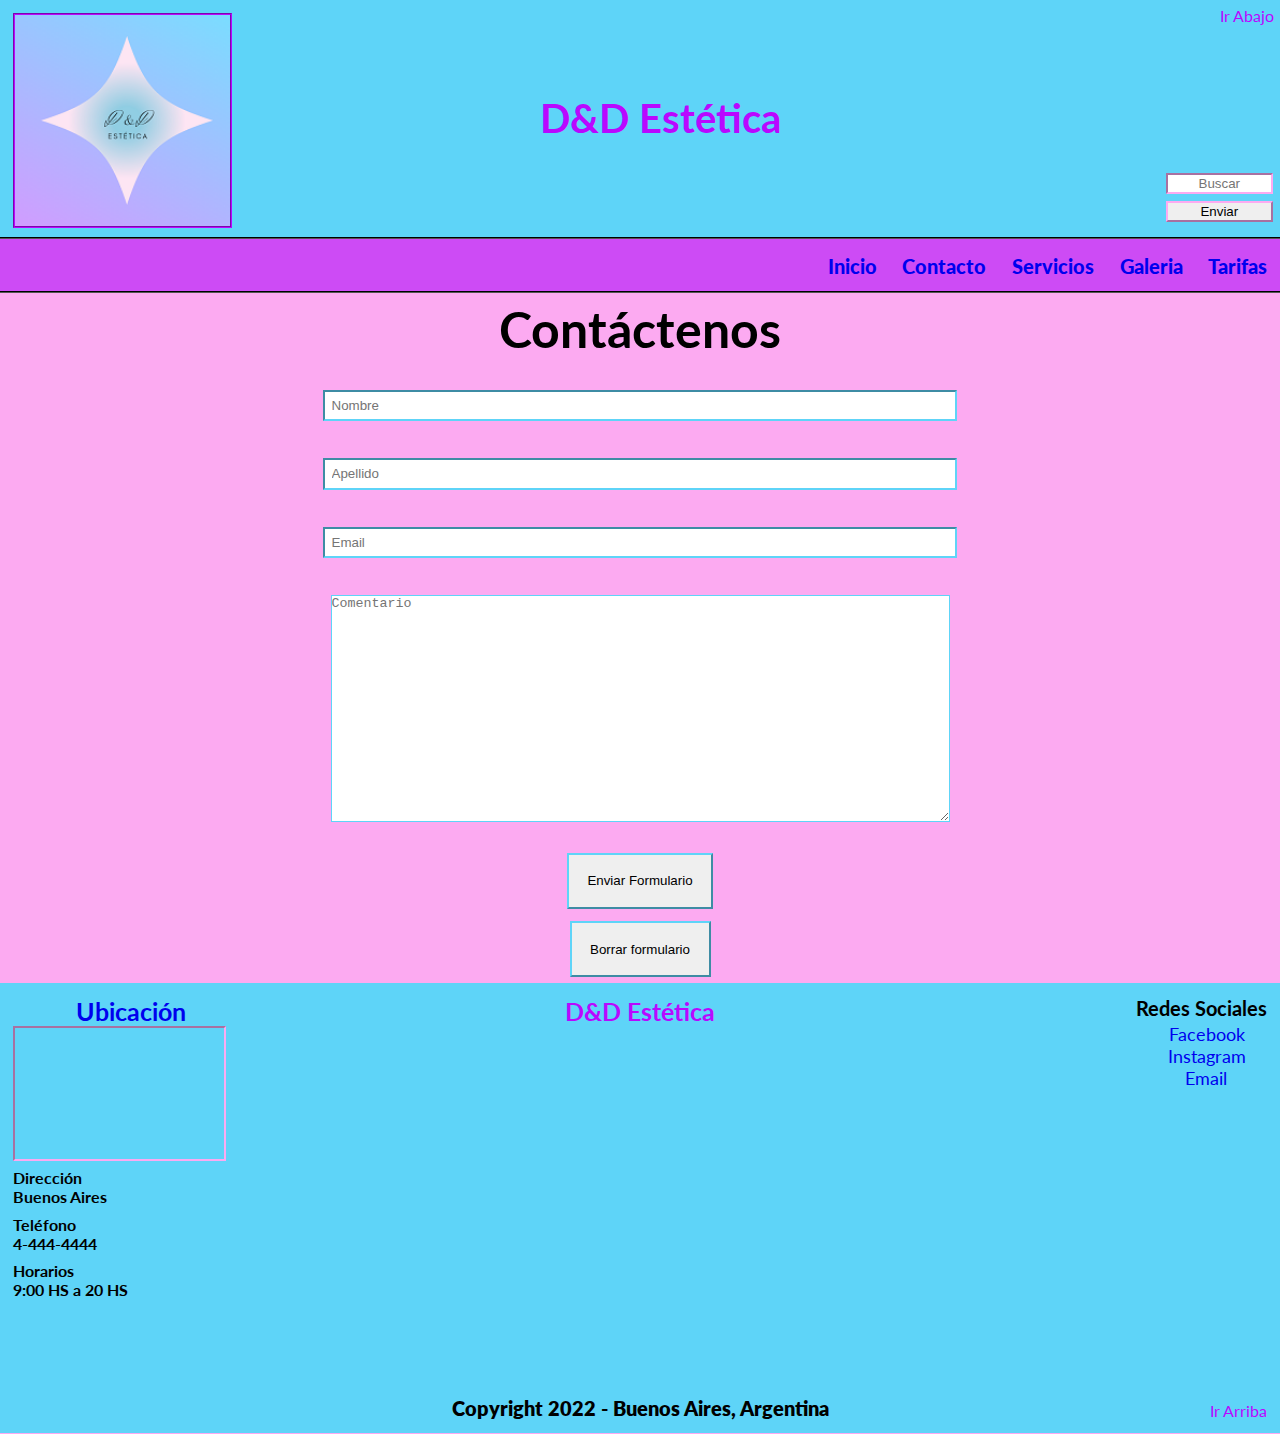
==== pages/contacto.html @ 79e13e8e "version 4.0 animaciones" ====
<!DOCTYPE html>
<html lang="es">

<head>
    <!-- Parte no visible de la página -->
    <meta charset="UTF-8">
    <meta http-equiv="X-UA-Compatible" content="IE=edge">
    <meta name="viewport" content="width=device-width, initial-scale=1.0">
    <title>D&D Estetica</title>
    <link rel="shorcut icon" href="../assets/image/favicon.ico">
    <!-- Estilo CSS Externo -->
    <link rel="stylesheet" href="../style.css">
    <!-- Google Fonts -->
    <link rel="preconnect" href="https://fonts.googleapis.com">
<link rel="preconnect" href="https://fonts.gstatic.com" crossorigin>
<link href="https://fonts.googleapis.com/css2?family=Lato:ital,wght@1,300&display=swap" rel="stylesheet">
</head>

<body id="gridAreas">
    <!-- Inicio Cuerpo visible de la Página-->
    <header id="arriba">
        <!-- Logo con link de inicio -->
        <a href="../index.html" class="logo animacionLogo"><img src="../assets/image/logo.png" class="logoImagen" width="100%" height="100%" alt="Logo"></a>
        <section class="sectionHeaderUno">
            <h1 class="animacionTitulo">D&D Estética</h1>
        </section>
        <section class="sectionHeaderDos responsiveMobile">
            <a href="#abajo" class="irAbajo responsiveTablet">Ir Abajo</a>
            <section class="sectionHeaderTres">
                <!-- Buscador en la página -->
                <input type="Buscar" class="buscador textoCentrado" placeholder="Buscar">
                <input type="submit" class="buscador" value="Enviar">
            </section>
        </section>
    </header>
    <!-- Menu -->
    <nav>
        <section>
            <span><a href="../index.html">Inicio</a></span>
            <span><a href="contacto.html">Contacto</a></span>
            <span><a href="servicios.html">Servicios</a></span>
            <span><a href="galeria.html">Galeria</a></span>
            <span><a href="tarifas.html">Tarifas</a></span>
        </section>
    </nav>
    <!-- Contenido Principal -->
    <main class="mainContacto">
        <section class="sectionFormularioDos">
            <h2 class="textoCentrado textoGrande">Contáctenos</h2>
        </section>
        <section class="sectionFormularioUno">
            <!-- Formulario de contacto -->
            <form class="sectionFormularioUno" action="">
            <input type="Nombre" class="alineacionFormulario" placeholder="Nombre">
            <input type="Apellido" class="alineacionFormulario" placeholder ="Apellido">
            <input type="email" class="alineacionFormulario" placeholder="Email">
            <textarea name="Comentario" class="alineacionFormulario" placeholder="Comentario" id="" cols="75" rows="15"></textarea>
            <!-- Botones de envio y reseteo de formulario -->
            <input type="submit" class="alineacionEnviar" value="Enviar Formulario">
            <input type="reset" class="alineacionBorrar" value="Borrar formulario">
            </form>
        </section>
    </main>
    <!-- Pie de Página -->
    <footer id="abajo">
        <!-- Ubicación -->    
        <section class="sectionFooterUno">
            <h2><a href="https://www.google.com/maps/embed?pb=!1m18!1m12!1m3!1d105073.26483387461!2d-58.503338712402304!3d-34.615803735965876!2m3!1f0!2f0!3f0!3m2!1i1024!2i768!4f13.1!3m3!1m2!1s0x95bcca3b4ef90cbd%3A0xa0b3812e88e88e87!2sBuenos%20Aires%2C%20CABA!5e0!3m2!1ses!2sar!4v1641594320266!5m2!1ses!2sar" class="tituloUbicacion">Ubicación</a></h2>
            <iframe src="https://www.google.com/maps/embed?pb=!1m18!1m12!1m3!1d105073.4436692528!2d-58.503337938334994!3d-34.615662459017386!2m3!1f0!2f0!3f0!3m2!1i1024!2i768!4f13.1!3m3!1m2!1s0x95bcca3b4ef90cbd%3A0xa0b3812e88e88e87!2sBuenos%20Aires%2C%20CABA!5e0!3m2!1ses!2sar!4v1643029142084!5m2!1ses!2sar" width="50%" height="30%" style="border: 1; border-color: rgb(252, 170, 241);" allowfullscreen="" loading="lazy"></iframe>
                <ul>
                    <li class="alineacionDatos">Dirección
                        <ul><li>Buenos Aires</li></ul>
                    </li>
                    <li class="alineacionDatos">Teléfono
                        <ul><li>4-444-4444</li></ul>
                    </li>
                    <li class="alineacionDatos">Horarios
                        <ul><li>9:00 HS a 20 HS</li></ul>
                    </li>
                </ul>
        </section>    
        <section class="sectionFooterDos">
            <h2>D&D Estética</h2>
            <p>Copyright 2022 - Buenos Aires, Argentina</p>
        </section>
        <section class="sectionFooterTres">
            <!-- Redes Sociales -->
            <section>
                <h5 class="alineacionRedes">Redes Sociales</h5>
                <li class="alineacionFacebook"><a href="https://es-la.facebook.com/" target="blank">Facebook</a></li>
                <li class="alineacionInstagram"><a href="https://www.instagram.com/?hl=es-la" target="blank">Instagram</a></li>
                <li class="alineacionEmail"><a href="https://www.google.com/intl/es-419/gmail/about/" target="blank">Email</a></li>
            </section>
            <section>
                <a href="#arriba" class="irArriba responsiveMobile responsiveTablet">Ir Arriba</a>
            </section>
        </section>    
    </footer>
    <!-- Fin pie de página -->
<!-- Fin Cuerpo visible de la página -->
</body>

</html>
---- style.css ----
/* comentarios */
/* Las tipografias van al princio del archivo style.css */
/* Reset */
*{
    margin: 0;
    padding: 0;
    list-style: none;
    text-decoration: none;
}

/* Grid Areas */
#gridAreas{
    display: grid;
    grid-template-areas:
    /* Fila 1 */    
    "encabezado"
    /* Fila 2 */
    "menu"
    /* Fila 3 */
    "principal"
    /* Fila 4 */
    "pie";
    grid-template-columns: 100%;
}
/* Nombre Areas */
header{
    grid-area: encabezado;
}
nav{
    grid-area: menu;
    text-align: end;
}
main{
    grid-area: principal;
}
footer{
    grid-area: pie;
}

/* Box Model */
/* Estilos al Body */
body{ 
    font-family: 'Lato', sans-serif;
    /* Light 300 italic */
    background-color: rgb(252, 170, 241);
}
/* Estilos al Header */
header{
    display: flex;
    justify-content: space-between;
    background-color: rgb(94, 212, 248);
}
.sectionHeaderUno{
    text-align: center;
    align-self: center;
}
.sectionHeaderDos{
    display: flex;
    flex-direction: column;
    justify-content: space-between;
    text-align: end;
    padding-top: 0.5%;
    padding-right: 0.5%;
}
.sectionHeaderTres{
    display: flex;
    flex-direction: column;
    align-self: flex-end;
    width: 60%;
    padding-bottom: 5%;
}
h1{
    color: rgb(185, 8, 255);
    font-size: 40px;
}
/* Estilos al Nav */
nav{
    background-color: rgb(205, 75, 245);
    border-top:groove 2px black;
    border-bottom:groove 2px black;
}
nav section{
    display: flex;
    justify-content: flex-end;
    align-self: center;
    margin-top: 0.2%;
}
span{
    padding: 1%;
    font-size: 20px;
}
span a{
    font-weight: 900;
}
/* Estilos al Main */
.mainIndex{
    display: flex;
    justify-content: space-between;
}
.sectionMainUno{
    display: flex;
    flex-direction: column;
    align-items: flex-start;
    justify-content: space-between;
    margin-top: 1%;
    margin-left: 1%;
}
.suscribirse{
    display: flex;
    flex-direction: column;
    width: 50%;
    align-items: center;
    margin-left: 20%;
    padding: 1%;
}
section input{
    padding: 1%;
    margin: 1%;
}
.sectionMainDos{
    display: flex;
    justify-content: center;
    margin-top: 2%;
    margin-bottom: 10%;
    height: 70%;
}
.sectionMainTres{
    display: flex;
    flex-direction: column;
    align-items: flex-end;
    margin-right: 1%;
    margin-top: 1%;
}
/* Estilos al Footer */
footer{
    display: flex;
    justify-content: space-between;
    background-color:rgb(94, 212, 248);
    height: 50vh;
}
footer h2{
    font-size: 25px;
    color: rgb(185, 8, 255);
}
footer p{
    font-size: 20px;
    font-weight: 800;
}
.sectionFooterUno{
    margin-top: 1%;
    margin-left: 1%;
    width: 33%;
}
.sectionFooterDos{
    display: flex;
    flex-direction: column;
    justify-content: space-between;
    align-items: center;
    width: 33%;
    margin-top: 1%;
    margin-bottom: 1%;
}
.sectionFooterTres{
    display: flex;
    flex-direction: column;
    justify-content: space-between;
    align-items: flex-end;
    width: 33%;
    margin-right: 1%;
    margin-top: 1%;
    margin-bottom: 1%;
}
.tituloUbicacion{
    text-align: center;
    margin-left: 15%;
}
.alineacionDatos{
    font-weight: 700;
    padding-top: 1%;
    padding-bottom: 1%;
}
/* Clases */
/* Clases Generales */
/* Texto Centrado */
.textoCentrado{
    text-align: center;
}
/* Texto Justificado */
.textoJustificado{
    text-align: justify;
}
/* Texto Derecha */
.textoDerecha{
    text-align: end;
}
/* Texto Izquierda */
.textoIzquierda{
    text-align: start;
}
/* Clases Index.html */
/* Logo */
.logo{
    padding-top: 1%;
    padding-left: 1%;
    padding-bottom: 1%;
}
.logoImagen{
    border: groove 2px rgb(185, 8, 255);
}
/* Alineacion Ir Abajo */
.irAbajo{
    color: rgb(185, 8, 255)
}
/* Borde Imagenes */
.bordeImagen{
    border: solid 2px rgb(94, 212, 248);
}
/* Alineacion Buscador */
.buscador{
    margin-top: 1%;
    margin-bottom: 5%;
    border-color: rgb(252, 170, 241);
}
/* Alineacion Imagen Izquierda */
.alineacionImagenIzquierda{
    margin-top: 10%;
    margin-left: 5%;
    border: solid 2px rgb(94, 212, 248);
}
/* Alineacion Parrafo Izquierdo */
.alineacionParrafoIzquierdo{
    margin-left: 5%;
    font-size: 18px;
    font-weight: 600;
}
/* Alineacion Imagen Princiapal */
.alineacionImagenPrincipal{
    margin-top: 10%;
    margin-bottom: 10%;
    border: solid 4px rgb(94, 212, 248);
}
/* Alineacion Imagen Derecha */
.alineacionImagenDerecha{
    margin-top: 10%;
    margin-right: 5%;
    border: solid 2px rgb(94, 212, 248);
}
/* Alineacion Parafo Derecho */
.alineacionParrafoDerecho{
    margin-right: 1%;
    font-size: 18px;
    font-weight: 600;
}
/* Alineacion Suscripcion */
.tituloSuscribirse{
    margin-top: 60%;
    margin-left: 4%;
}
.alineacionSuscripcion{
    display: block;
    text-align: center;
    margin-left: 20%;
    margin-top: 1%;
    border-color: rgb(94, 212, 248);
}
/* Alineacion Botones Suscripcion */
.alineacionBotonSuscripcion{
    border-color: rgb(94, 212, 248);
    margin-top: 1%;
    padding: 0.5%
}
.alineacionBotonBorrar{
    border-color: rgb(94, 212, 248);
    margin-left: 5%;
    margin-top: 2%;
    padding: 0.5%;
}
/* Mapa y Titulo */
.ubicacionTitulo{
    margin-left: 3%;
}
.mapa{
    margin-left: 3%;
    margin-top: 3%;
    border-color: rgb(252, 170, 241);
}
/* Alineacion Redes Sociales */
.alineacionRedes{
    margin-bottom: 1%;
    padding-bottom: 1%;
    font-size: 20px;
}
/* Alineacion Facebook */
.alineacionFacebook{
    margin-left: 25%;
    font-size: 18px;
}
/* Alineacion Instagram */
.alineacionInstagram{
    margin-left: 24%;
    font-size: 18px;
}
/* Alineacion Email */
.alineacionEmail{
    margin-left: 37%;
    font-size: 18px;
}
/* Alineacion Ir Arriba */
.irArriba{
    color: rgb(185, 8, 255);
}
/* Clases Contacto.html */
/* Tamaño Título */
.textoGrande{
    font-size: 50px;
    margin-top: 0.5%;
}
/* Alineacion Formulario */
.sectionFormularioUno{
    display: flex;
    flex-direction: column;
    align-items: center;
}
.sectionFormularioDos{
    width: 100%;
}
/* Alineacion Comentario */
.alineacionFormulario{
    margin-top: 5%;
    border-color: rgb(94, 212, 248);
    width: 100%;

}
/* Alineacion botones formulario */
.alineacionEnviar{
    border-color: rgb(94, 212, 248);
    padding: 3%;
    margin-top: 5%;
}
.alineacionBorrar{
    border-color: rgb(94, 212, 248);
    padding: 3%;
}
/* Clases Tarifas.html */
/* Titulo */
.titulo{
    margin-top: 1%;
    font-size: 35px;
}
/* Section Tarifas */
.sectionTarifas{
    display: flex;
    flex-direction: column;
    align-items: center;
}
/* Alineacion Servicios */
.servicios{
    margin-top: 1%;
    margin-bottom: 1%;
    font-size: 20px;
    font-weight: 700;
}
/* Alineacion Tarifa */
.tarifa{
    margin-top: 1%;
    margin-bottom: 1%;
    font-size: 20px;
    font-weight: 700;
}
/* Clases Galeria.html */
/* Main Galeria */
.mainGaleria{
    display: flex;
    flex-direction: column;
    flex-wrap: wrap;
}
/* Sections Galeria */
.sectionGaleriaUno{
    display: flex;
    align-items: center;
    justify-content: center;
}
.sectionGaleriaDos{
    display: flex;
    justify-content: center;
}
.sectionGaleriaTres{
    display: flex;
    justify-content: center;
}
.sectionGaleriaCuatro{
    display: flex;
    justify-content: center;
}
.sectionGaleriaCinco{
    display: flex;
    align-items: center;
    justify-content: center;
}
.sectionGaleriaSeis{
    display: flex;
    justify-content: center;
}
/* Titulo */
.titulo{
    font-size: 50px;
}
/* Borde Imagenes */
.borde{
    border: solid 3px rgb(94, 212, 248);
    margin-left: 3%;
    margin-top: 1%;
    margin-bottom: 0.5%;
}
/* Parrafo Imagenes */
.parrafo{
    font-size: 30px;
    font-weight: 600;
}
/* Clases Servicios.html */
/* Titulo Servicios */
.tituloservicio{
    text-align: center;
    font-size: 40px;
    font-weight: 800;
    margin-top: 1%;
}
/* Servicio */
.sectionServicios{
    display: flex;
    justify-content: center;
}
.servicio{
    margin-left: 0.5%;
    margin-top: 1%;
    font-size: 30px;
}
/* Descripcion */
.descripcion{
    margin-left: 1%;
    margin-right: 1%;
    margin-top: 0.2%;
    font-size: 20px;
}
/* Imagen con resultado final */
.articleServicios{
    display: flex;
    flex-direction: column;
    align-items: center;
}
.imagen{
    margin-top: 0.2%;
    margin-bottom: 1%;
    border: solid 3px rgb(94, 212, 248);
}




/* Media Queries */
/* Desktop */
@media (min-width: 1024px) {
    /* Box Model */
/* Estilos al Header */
    header{
        display: flex;
        justify-content: space-between;
        background-color: rgb(94, 212, 248);
    }
    .sectionHeaderUno{
        text-align: center;
        align-self: center;
    }
    .sectionHeaderDos{
        display: flex;
        flex-direction: column;
        justify-content: space-between;
        text-align: end;
        padding-top: 0.5%;
        padding-right: 0.5%;
    }
    .sectionHeaderTres{
        display: flex;
        flex-direction: column;
        align-self: flex-end;
        width: 60%;
        padding-bottom: 5%;
    }
    h1{
        color: rgb(185, 8, 255);
        font-size: 40px;
    }
    /* Estilos al Nav */
    nav{
        background-color: rgb(205, 75, 245);
        border-top:groove 2px black;
        border-bottom:groove 2px black;
    }
    nav section{
        display: flex;
        justify-content: flex-end;
        align-self: center;
        margin-top: 0.2%;
    }
    span{
        padding: 1%;
        font-size: 20px;
    }
    span a{
        font-weight: 900;
    }
    /* Estilos al Main */
    .mainIndex{
        display: flex;
        justify-content: space-between;
    }
    .sectionMainUno{
        display: flex;
        flex-direction: column;
        align-items: flex-start;
        justify-content: space-between;
        margin-top: 1%;
        margin-left: 1%;
    }
    .suscribirse{
        display: flex;
        flex-direction: column;
        width: 50%;
        align-items: center;
        margin-left: 20%;
        padding: 1%;
    }
    section input{
        padding: 1%;
        margin: 1%;
    }
    .sectionMainDos{
        display: flex;
        justify-content: center;
        margin-top: 2%;
        margin-bottom: 10%;
        height: 70%;
    }
    .sectionMainTres{
        display: flex;
        flex-direction: column;
        align-items: flex-end;
        margin-right: 1%;
        margin-top: 1%;
    }
    /* Estilos al Footer */
    footer{
        display: flex;
        justify-content: space-between;
        background-color:rgb(94, 212, 248);
        height: 50vh;
    }
    footer h2{
        font-size: 25px;
        color: rgb(185, 8, 255);
    }
    footer p{
        font-size: 20px;
        font-weight: 800;
    }
    .sectionFooterUno{
        margin-top: 1%;
        margin-left: 1%;
        width: 33%;
    }
    .sectionFooterDos{
        display: flex;
        flex-direction: column;
        justify-content: space-between;
        align-items: center;
        width: 33%;
        margin-top: 1%;
        margin-bottom: 1%;
    }
    .sectionFooterTres{
        display: flex;
        flex-direction: column;
        justify-content: space-between;
        align-items: flex-end;
        width: 33%;
        margin-right: 1%;
        margin-top: 1%;
        margin-bottom: 1%;
    }
    .tituloUbicacion{
        text-align: center;
        margin-left: 15%;
    }
    .alineacionDatos{
        font-weight: 700;
        padding-top: 1%;
        padding-bottom: 1%;
    }
    /* Clases */
    /* Clases Generales */
    /* Texto Centrado */
    .textoCentrado{
        text-align: center;
    }
    /* Texto Justificado */
    .textoJustificado{
        text-align: justify;
    }
    /* Texto Derecha */
    .textoDerecha{
        text-align: end;
    }
    /* Texto Izquierda */
    .textoIzquierda{
        text-align: start;
    }
    /* Clases Index.html */
    /* Logo */
    .logo{
        padding-top: 1%;
        padding-left: 1%;
        padding-bottom: 1%;
    }
    .logoImagen{
        border: groove 2px rgb(185, 8, 255);
    }
    /* Alineacion Ir Abajo */
    .irAbajo{
        color: rgb(185, 8, 255)
    }
    /* Borde Imagenes */
    .bordeImagen{
        border: solid 2px rgb(94, 212, 248);
    }
    /* Alineacion Buscador */
    .buscador{
        margin-top: 1%;
        margin-bottom: 5%;
        border-color: rgb(252, 170, 241);
    }   
    /* Alineacion Imagen Izquierda */
    .alineacionImagenIzquierda{
        margin-top: 10%;
        margin-left: 5%;
        border: solid 2px rgb(94, 212, 248);
    }
    /* Alineacion Parrafo Izquierdo */
    .alineacionParrafoIzquierdo{
        margin-left: 5%;
        font-size: 18px;
        font-weight: 600;
    }
    /* Alineacion Imagen Princiapal */
    .alineacionImagenPrincipal{
        margin-top: 10%;
        margin-bottom: 10%;
        border: solid 4px rgb(94, 212, 248);
    }
    /* Alineacion Imagen Derecha */
    .alineacionImagenDerecha{
        margin-top: 10%;
        margin-right: 5%;
        border: solid 2px rgb(94, 212, 248);
    }
    /* Alineacion Parafo Derecho */
    .alineacionParrafoDerecho{
        margin-right: 1%;
        font-size: 18px;
        font-weight: 600;
    }
    /* Alineacion Suscripcion */
    .tituloSuscribirse{
        margin-top: 60%;
        margin-left: 4%;
    }
    .alineacionSuscripcion{
        display: block;
        text-align: center;
        margin-left: 20%;
        margin-top: 1%;
        border-color: rgb(94, 212, 248);
    }
    /* Alineacion Botones Suscripcion */
    .alineacionBotonSuscripcion{
        border-color: rgb(94, 212, 248);
        margin-top: 1%;
        padding: 0.5%
    }
    .alineacionBotonBorrar{
        border-color: rgb(94, 212, 248);
        margin-left: 5%;
        margin-top: 2%;
        padding: 0.5%;
    }
    /* Mapa y Titulo */
    .ubicacionTitulo{
        margin-left: 3%;
    }
    .mapa{
        margin-left: 3%;
        margin-top: 3%;
        border-color: rgb(252, 170, 241);
    }
    /* Alineacion Redes Sociales */
    .alineacionRedes{
        margin-bottom: 1%;
        padding-bottom: 1%;
        font-size: 20px;
    }
    /* Alineacion Facebook */
    .alineacionFacebook{
        margin-left: 25%;
        font-size: 18px;
    }
    /* Alineacion Instagram */
    .alineacionInstagram{
        margin-left: 24%;
        font-size: 18px;
    }
    /* Alineacion Email */
    .alineacionEmail{
        margin-left: 37%;
        font-size: 18px;
    }
    /* Alineacion Ir Arriba */
    .irArriba{
        color: rgb(185, 8, 255);
    }
    /* Clases Contacto.html */
    /* Tamaño Título */
    .textoGrande{
        font-size: 50px;
        margin-top: 0.5%;
    }
    /* Alineacion Formulario */
    .sectionFormularioUno{
        display: flex;
        flex-direction: column;
        align-items: center;
    }
    .sectionFormularioDos{
        width: 100%;
    }
    /* Alineacion Comentario */
    .alineacionFormulario{
        margin-top: 5%;
        border-color: rgb(94, 212, 248);
        width: 100%;
    }
    /* Alineacion botones formulario */
    .alineacionEnviar{
        border-color: rgb(94, 212, 248);
        padding: 3%;
        margin-top: 5%;
    }
    .alineacionBorrar{
        border-color: rgb(94, 212, 248);
        padding: 3%;
    }
    /* Clases Tarifas.html */
    /* Titulo */
    .sectionTarifas{
        display: flex;
        flex-direction: column;
        align-items: center;
    }
    .titulo{
        margin-top: 1%;
        font-size: 35px;
    }
    /* Alineacion Servicios */
    .servicios{
        margin-top: 1%;
        margin-bottom: 1%;
        font-size: 20px;
        font-weight: 700;
    }
    /* Alineacion Tarifa */
    .tarifa{
        margin-top: 1%;
        margin-bottom: 1%;
        font-size: 20px;
        font-weight: 700;
    }
    /* Clases Galeria */
    /* Titulo */
    .mainGaleria{
        display: flex;
        flex-direction: column;
        flex-wrap: wrap;
    }
    .sectionGaleriaUno{
        display: flex;
        align-items: center;
        justify-content: center;
    }
    .sectionGaleriaDos{
        display: flex;
        justify-content: center;
    }
    .sectionGaleriaTres{
        display: flex;
        justify-content: center;
    }
    .sectionGaleriaCuatro{
        display: flex;
        justify-content: center;
    }
    .sectionGaleriaCinco{
        display: flex;
        align-items: center;
        justify-content: center;
    }
    .sectionGaleriaSeis{
        display: flex;
        justify-content: center;
    }
    .titulo{
        font-size: 50px;
    }
    /* Borde Imagenes */
    .borde{
        border: solid 3px rgb(94, 212, 248);
        margin-left: 3%;
        margin-top: 1%;
        margin-bottom: 0.5%;
    }
    /* Parrafo Imagenes */
    .parrafo{
        font-size: 30px;
        font-weight: 600;
    }
    /* Clases Servicios */
    /* Titulo Servicios */
    .sectionServicios{
        display: flex;
        justify-content: center;
    }
    .tituloservicio{
        text-align: center;
        font-size: 40px;
        font-weight: 800;
        margin-top: 1%;
    /* Servicio */
    }
    .servicio{
        margin-left: 0.5%;
        margin-top: 1%;
        font-size: 30px;
    }
    /* Descripcion */
    .descripcion{
        margin-left: 1%;
        margin-right: 1%;
        margin-top: 0.2%;
        font-size: 20px;
    }
    /* Imagen con resultado final */
    .articleServicios{
        display: flex;
        flex-direction: column;
        align-items: center;
    }
    .imagen{
        margin-top: 0.2%;
        margin-bottom: 1%;
        border: solid 3px rgb(94, 212, 248);
    }
    /* Flex */
    /* Footer */
        .ubicacion{
            display: flex;
            flex-direction: column;
            width: 33%;
            padding-top: 1%;
        }
    .ubicacionDatos{
        display: flex;
    }
    .redesSociales{
        display: flex;
        flex-direction: column;
        align-items: flex-end;
        width: 33%;
    }
    .footerMedio{
        display: flex;
        flex-direction: column;
        align-items: center;
        width: 33%;
    }
    .tituloUno{
        margin-bottom: 10%;
    }
    .tituloDos{
        margin-top: 10%;
    }
}




/* Tablet */
@media (min-width: 481px) and (max-width: 1023px) {
    body{
        width: 100%;
    }
    .responsiveTablet{
        display: none;
    }
    header {
        display: flex;
    }
    .logoImagen{
        border: solid 1px rgb(185, 8, 255);
    }
    h1{
        color: rgb(185, 8, 255);
        font-size: 40px;
    }
    /* Estilos al Nav */
    nav{
        background-color: rgb(205, 75, 245);
        border-top:groove 2px black;
        border-bottom:groove 2px black;
    }
    nav section{
        display: flex;
        margin-top: 0.2%;
        align-items: center;
    }
    span{
        padding: 1%;
        font-size: 20px;
    }
    span a{
        font-weight: 900;
    }
    /* Estilos al Main */
    main{
        display: flex;
        flex-direction: column;
        justify-content: center;
        align-items: center;
    }
    .sectionMainUno{
        display: flex;
        flex-direction: column;
        justify-content: space-between;
        margin-top: 1%;
    }
    .suscribirse{
        display: flex;
        flex-direction: column;
        width: 50%;
        align-items: center;
        padding: 1%;
    }
    section input{
        padding: 0%;
        margin: 0%;
    }
    .sectionMainDos{
        display: flex;
        justify-content: center;
    }
    .sectionMainTres{
        display: flex;
        flex-direction: column;
        align-items: center;
    }
    .tamañoImagen{
        width: 80%;
    }
    .sectionMainUno{
        order: 1;
    }
    /* Alineacion Imagen Izquierda */
    .alineacionImagenIzquierda{
        border: solid 2px rgb(94, 212, 248);
    }
    /* Alineacion Parrafo Izquierdo */
    .alineacionParrafoIzquierdo{
        font-size: 18px;
        font-weight: 600;
    }
    /* Alineacion Imagen Princiapal */
        .alineacionImagenPrincipal{
        border: solid 4px rgb(94, 212, 248);
    }
    /* Alineacion Imagen Derecha */
        .alineacionImagenDerecha{
        border: solid 2px rgb(94, 212, 248);
    }
    /* Alineacion Parafo Derecho */
        .alineacionParrafoDerecho{
        font-size: 18px;
        font-weight: 600;
    }
    /* Estilos al Footer */
    footer{
        display: flex;
        background-color:rgb(94, 212, 248);
        height: 110vh;
    }
    footer h2{
        font-size: 25px;
        color: rgb(185, 8, 255);
    }
    footer p{
        font-size: 20px;
        font-weight: 800;
        text-align: center;
    }
    .tituloUbicacion{
        margin-left: 0%;
    }
    .sectionFooterUno{
        display: flex;
        flex-direction: column;
        justify-content: center;
        width: 33%
    }
    .sectionFooterDos{
        display: flex;
        flex-direction: column;
        width: 33%;
    }
    .sectionFooterTres{
        display: flex;
        flex-direction: column;
        justify-content: center;
        align-items: flex-end;
        width: 33%;
    }
    .alineacionDatos{
        font-weight: 700;
        padding-top: 1%;
        padding-bottom: 1%;
    }
    /* Clases a Contacto.html */
    .textoGrande{
        font-size: 50px;
        margin-top: 0.5%;
    }
    /* Alineacion Formulario */
    .mainContacto{
        display: flex
    }
    .sectionFormularioUno{
        display: flex;
        flex-direction: column;
        width: 80%;
    }
    /* Alineacion botones formulario */
    .alineacionEnviar{
        border-color: rgb(94, 212, 248);
        padding: 3%;
        margin-top: 5%;
        margin-bottom: 5%;
    }
    .alineacionBorrar{
        border-color: rgb(94, 212, 248);
        padding: 3%;
        margin-bottom: 5%;
    }
    /* Clases Galeria */
    /* Titulo */
    .mainGaleria{
        display: flex;
        flex-direction: column;
        align-content: center;
    }
    .sectionGaleriaUno{
        display: flex;
        flex-direction: column;
    }
    .sectionGaleriaDos{
        display: flex;
        flex-direction: column;
        align-items: center;
    }
    .sectionGaleriaTres{
        display: flex;
        flex-direction: column;
        align-items: center;
    }
    .sectionGaleriaCuatro{
        display: flex;
        flex-direction: column;
        align-items: center;
    }
    .sectionGaleriaCinco{
        display: flex;
        flex-direction: column;
    }
    .sectionGaleriaSeis{
        display: flex;
        flex-direction: column;
        align-items:center;
        }
    .titulo{
        font-size: 50px;
    }
    /* Borde Imagenes */
    .borde{
        border: solid 3px rgb(94, 212, 248);
        margin-top: 1%;
        margin-bottom: 0.5%;
        margin-left: 0%;
        width: 95%
    }
    /* Parrafo Imagenes */
    .parrafo{
        font-size: 30px;
        font-weight: 600;
    }
}




/* Mobile */
@media (max-width: 480px) {
    #gridAreas {
        display: grid;
        grid-template-areas:
        /* Fila 1 */    
        "encabezado"
        /* Fila 2 */
        "menu"
        /* Fila 3 */
        "principal"
        /* Fila 4 */
        "pie";
        grid-template-columns: 100%;
    }
    body {
        width: 100%;
    }
    header {
        width: 100%;
        display: flex;
        flex-wrap: wrap;
        flex-direction: column;
    }
    .logo {
        padding: 0%;
    }
    .logoImagen{
        border: solid 1px rgb(185, 8, 255);
        width: 90%;
        margin-left: 5%;
        margin-top: 1%;
    }
    .responsiveMobile{
        display: none;
    }
    h1{
        color: rgb(185, 8, 255);
        font-size: 40px;
    }
    /* Estilos al Nav */
    nav{
        background-color: rgb(205, 75, 245);
        border-top:groove 2px black;
        border-bottom:groove 2px black;
    }
    nav section{
        display: flex;
        flex-direction: column;
        margin-top: 0.2%;
        align-items: center;
    }
    span{
        padding: 1%;
        font-size: 20px;
    }
    span a{
        font-weight: 900;
    }
    /* Estilos al Main */
    main{
        display: flex;
        flex-direction: column;
        justify-content: center;
        align-items: center;
    }
    .sectionMainUno{
        display: flex;
        flex-direction: column;
        justify-content: space-between;
        margin-top: 1%;
    }
    .suscribirse{
        display: flex;
        flex-direction: column;
        width: 50%;
        align-items: center;
        padding: 1%;
    }
    section input{
        padding: 0%;
        margin: 0%;
    }
    .sectionMainDos{
        display: flex;
        justify-content: center;
    }
    .sectionMainTres{
        display: flex;
        flex-direction: column;
        align-items: center;
    }
    .tamañoImagen{
        width: 80%;
    }
    .sectionMainUno{
        order: 1;
    }
    /* Alineacion Imagen Izquierda */
    .alineacionImagenIzquierda{
        border: solid 2px rgb(94, 212, 248);
    }
    /* Alineacion Parrafo Izquierdo */
    .alineacionParrafoIzquierdo{
        font-size: 18px;
        font-weight: 600;
    }
    /* Alineacion Imagen Princiapal */
        .alineacionImagenPrincipal{
        border: solid 4px rgb(94, 212, 248);
    }
    /* Alineacion Imagen Derecha */
        .alineacionImagenDerecha{
        border: solid 2px rgb(94, 212, 248);
    }
    /* Alineacion Parafo Derecho */
        .alineacionParrafoDerecho{
        font-size: 18px;
        font-weight: 600;
    }
    /* Estilos al Footer */
    footer{
        display: flex;
        flex-direction: column;
        background-color:rgb(94, 212, 248);
        height: 150vh;
    }
    footer h2{
        font-size: 25px;
        color: rgb(185, 8, 255);
    }
    footer p{
        font-size: 20px;
        font-weight: 800;
    }
    .tituloUbicacion{
        margin-left: 0%;
    }
    .sectionFooterUno{
        display: flex;
        flex-direction: column;
        align-items: center;
        justify-content: center;
        width: 100%
    }
    .sectionFooterDos{
        display: flex;
        flex-direction: column;
        width: 100%;
        order: 1;
    }
    .sectionFooterTres{
        display: flex;
        flex-direction: column;
        justify-content: center;
        align-items: center;
        width: 100%;
    }
    .alineacionDatos{
        font-weight: 700;
        padding-top: 1%;
        padding-bottom: 1%;
    }
    /* Clases a Contacto.html */
    .textoGrande{
        font-size: 50px;
        margin-top: 0.5%;
    }
    /* Alineacion Formulario */
    .mainContacto{
        display: flex
    }
    .sectionFormularioUno{
        display: flex;
        flex-direction: column;
        width: 80%;
    }
    /* Alineacion botones formulario */
    .alineacionEnviar{
        border-color: rgb(94, 212, 248);
        padding: 3%;
        margin-top: 5%;
        margin-bottom: 5%;
    }
    .alineacionBorrar{
        border-color: rgb(94, 212, 248);
        padding: 3%;
        margin-bottom: 5%;
    }
    /* Clases Galeria */
    /* Titulo */
    .mainGaleria{
        display: flex;
        flex-direction: column;
        align-content: center;
    }
    .sectionGaleriaUno{
        display: flex;
        flex-direction: column;
    }
    .sectionGaleriaDos{
        display: flex;
        flex-direction: column;
        align-items: center;
    }
    .sectionGaleriaTres{
        display: flex;
        flex-direction: column;
        align-items: center;
    }
    .sectionGaleriaCuatro{
        display: flex;
        flex-direction: column;
        align-items: center;
    }
    .sectionGaleriaCinco{
        display: flex;
        flex-direction: column;
    }
    .sectionGaleriaSeis{
        display: flex;
        flex-direction: column;
        align-items:center;
        }
    .titulo{
        font-size: 50px;
    }
    /* Borde Imagenes */
    .borde{
        border: solid 3px rgb(94, 212, 248);
        margin-top: 1%;
        margin-bottom: 0.5%;
        margin-left: 0%;
        width: 95%
    }
    /* Parrafo Imagenes */
    .parrafo{
        font-size: 30px;
        font-weight: 600;
    }
    /* Clases Servicios */
    .articleServicios{
        display: flex;
        flex-direction: column;
        justify-content: center;
    }
    /* Titulo Servicios */
    .tituloservicio{
        text-align: center;
        font-size: 40px;
        font-weight: 800;
        margin-top: 1%;
    }
    /* Descripcion */
    .descripcion{
        margin-left: 1%;
        margin-right: 1%;
        margin-top: 0.2%;
        font-size: 20px;
    }
    /* Imagen con resultado final */
    .imagen{
        margin-top: 0.2%;
        margin-bottom: 1%;
        margin-left: 0%;
        border: solid 3px rgb(94, 212, 248);
    }
}

/* Animaciones, Transformaciones y Transiciones */
.animacionTitulo{
    animation-name: titulo;
    animation-duration: 3s;
    animation-timing-function: ease-out;
}
.animacionLogo{
    animation-name: logo;
    animation-duration: 3s;
    animation-timing-function: ease-out;
}

/* KeyFrames */
@keyframes titulo {
    from { transform: translate(-2000px);
        opacity: 0;
    }
    to { transform: translate(0);
        opacity: 1;
    }
}
@keyframes logo {
    from { transform: translate(2000px);
        opacity: 0;
    }
    to { transform: translate(0);
        opacity: 1;
    }
}
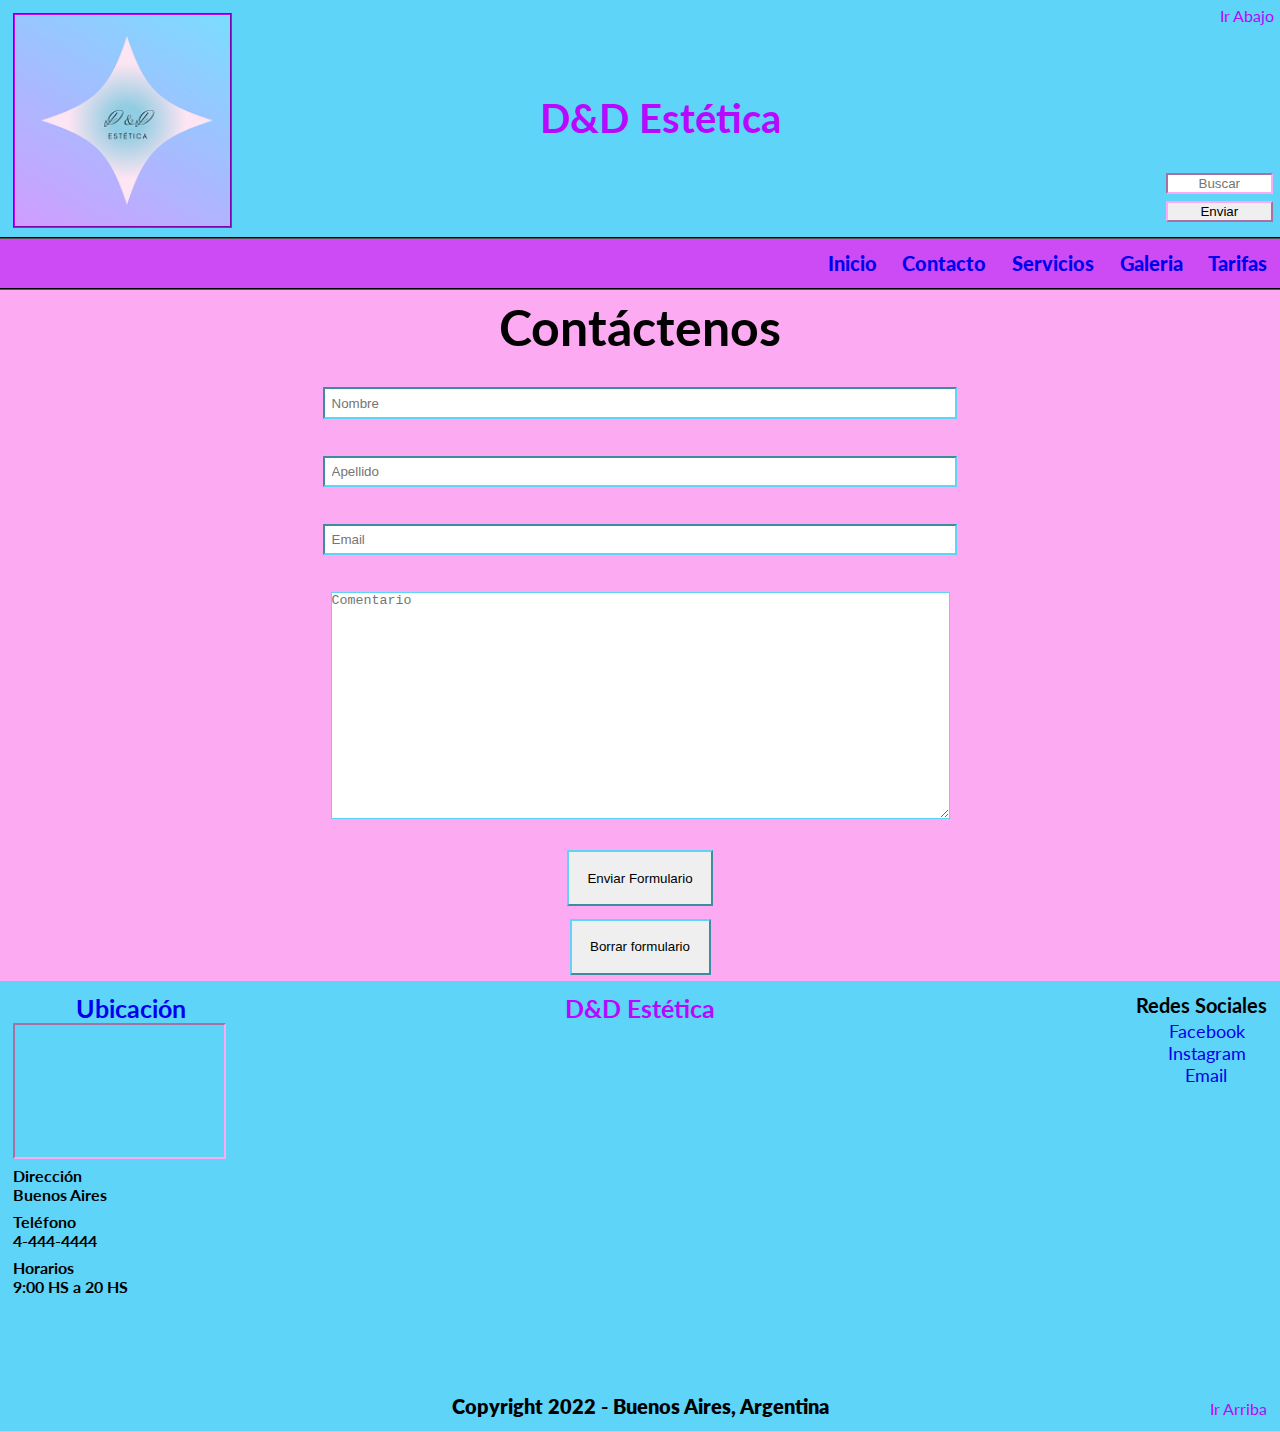
==== commit 4f8a4c32: "version 4.0 animaciones" ====
--- a/pages/contacto.html
+++ b/pages/contacto.html
@@ -16,7 +16,7 @@
 <link href="https://fonts.googleapis.com/css2?family=Lato:ital,wght@1,300&display=swap" rel="stylesheet">
 </head>
 
-<body id="gridAreas">
+<body class="gridAreas">
     <!-- Inicio Cuerpo visible de la Página-->
     <header id="arriba">
         <!-- Logo con link de inicio -->
--- a/style.css
+++ b/style.css
@@ -9,7 +9,7 @@
 }
 
 /* Grid Areas */
-#gridAreas{
+.gridAreas{
     display: grid;
     grid-template-areas:
     /* Fila 1 */    
@@ -83,7 +83,6 @@
     display: flex;
     justify-content: flex-end;
     align-self: center;
-    margin-top: 0.2%;
 }
 span{
     padding: 1%;
@@ -91,6 +90,12 @@
 }
 span a{
     font-weight: 900;
+}
+span:hover{
+    background-color: rgb(94, 212, 248);
+}
+span a:hover{
+    color: rgb(248, 0, 215);
 }
 /* Estilos al Main */
 .mainIndex{
@@ -500,7 +505,6 @@
         display: flex;
         justify-content: flex-end;
         align-self: center;
-        margin-top: 0.2%;
     }
     span{
         padding: 1%;
@@ -1122,7 +1126,7 @@
 
 /* Mobile */
 @media (max-width: 480px) {
-    #gridAreas {
+    .gridAreas {
         display: grid;
         grid-template-areas:
         /* Fila 1 */    
@@ -1245,7 +1249,7 @@
         display: flex;
         flex-direction: column;
         background-color:rgb(94, 212, 248);
-        height: 150vh;
+        height: 103vh;
     }
     footer h2{
         font-size: 25px;
@@ -1263,7 +1267,8 @@
         flex-direction: column;
         align-items: center;
         justify-content: center;
-        width: 100%
+        width: 100%;
+        margin: 0%;
     }
     .sectionFooterDos{
         display: flex;
@@ -1277,6 +1282,7 @@
         justify-content: center;
         align-items: center;
         width: 100%;
+        margin: 0%;
     }
     .alineacionDatos{
         font-weight: 700;
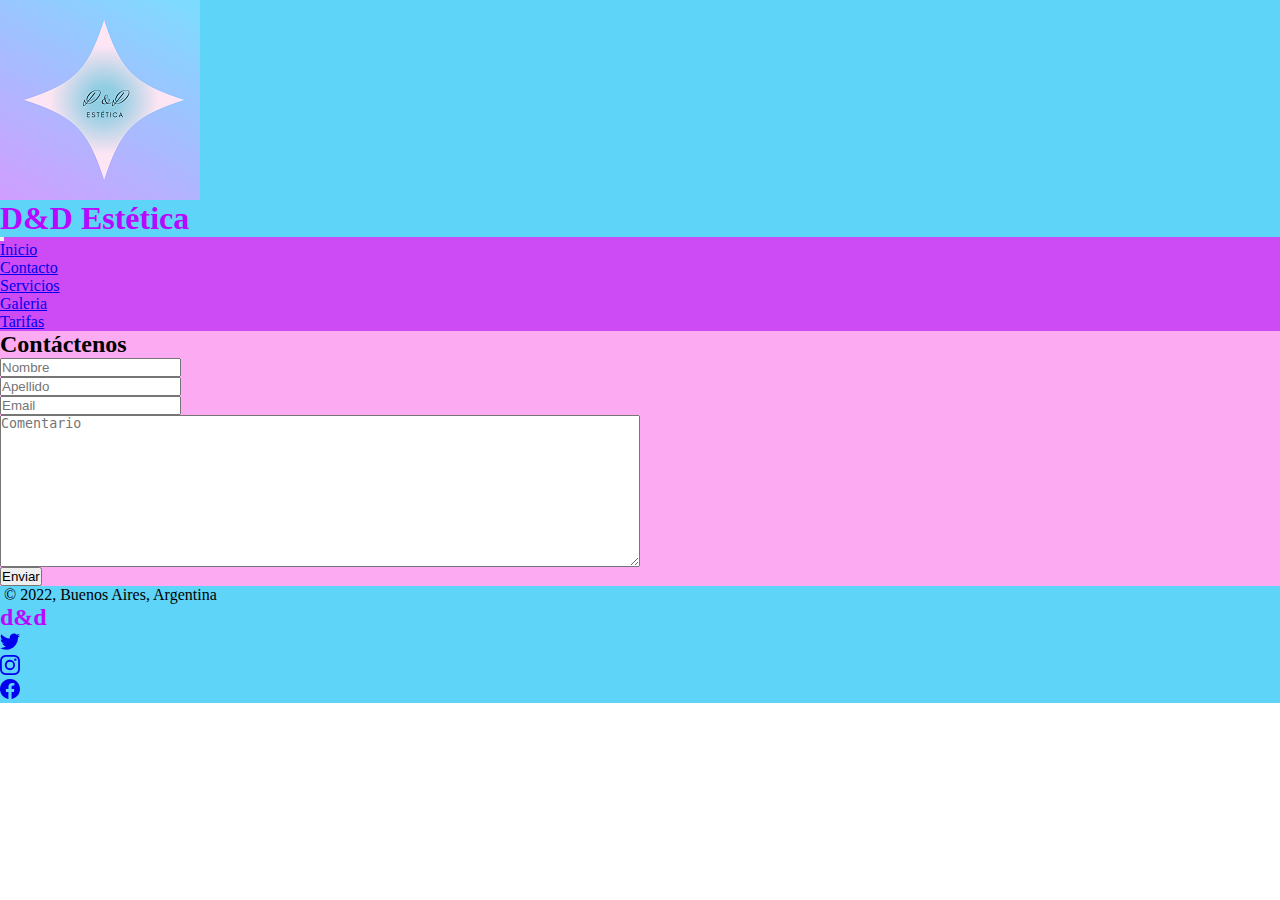
==== commit 2de55016: "bootstrap" ====
--- a/pages/contacto.html
+++ b/pages/contacto.html
@@ -1,103 +1,122 @@
-<!DOCTYPE html>
 <html lang="es">
 
 <head>
-    <!-- Parte no visible de la página -->
     <meta charset="UTF-8">
     <meta http-equiv="X-UA-Compatible" content="IE=edge">
     <meta name="viewport" content="width=device-width, initial-scale=1.0">
-    <title>D&D Estetica</title>
+    <link href="https://cdn.jsdelivr.net/npm/bootstrap@5.1.3/dist/css/bootstrap.min.css" rel="stylesheet"
+        integrity="sha384-1BmE4kWBq78iYhFldvKuhfTAU6auU8tT94WrHftjDbrCEXSU1oBoqyl2QvZ6jIW3" crossorigin="anonymous">
+    <link rel="stylesheet" href="../style.css">
+    <title>D&D Estética</title>
     <link rel="shorcut icon" href="../assets/image/favicon.ico">
-    <!-- Estilo CSS Externo -->
-    <link rel="stylesheet" href="../style.css">
-    <!-- Google Fonts -->
-    <link rel="preconnect" href="https://fonts.googleapis.com">
-<link rel="preconnect" href="https://fonts.gstatic.com" crossorigin>
-<link href="https://fonts.googleapis.com/css2?family=Lato:ital,wght@1,300&display=swap" rel="stylesheet">
 </head>
 
-<body class="gridAreas">
-    <!-- Inicio Cuerpo visible de la Página-->
-    <header id="arriba">
-        <!-- Logo con link de inicio -->
-        <a href="../index.html" class="logo animacionLogo"><img src="../assets/image/logo.png" class="logoImagen" width="100%" height="100%" alt="Logo"></a>
-        <section class="sectionHeaderUno">
-            <h1 class="animacionTitulo">D&D Estética</h1>
-        </section>
-        <section class="sectionHeaderDos responsiveMobile">
-            <a href="#abajo" class="irAbajo responsiveTablet">Ir Abajo</a>
-            <section class="sectionHeaderTres">
-                <!-- Buscador en la página -->
-                <input type="Buscar" class="buscador textoCentrado" placeholder="Buscar">
-                <input type="submit" class="buscador" value="Enviar">
-            </section>
-        </section>
+<body>
+    <header>
+        <div class="d-flex flex-column align-items-center">
+            <div><a href="../index.html"><img src="../assets/image/logo.png" alt="logo"
+                        class="border 1 m-1 animacionLogo"></a>
+            </div>
+            <div>
+                <h1 class="animacionTitulo">D&D Estética</h1>
+            </div>
+        </div>
     </header>
-    <!-- Menu -->
-    <nav>
-        <section>
-            <span><a href="../index.html">Inicio</a></span>
-            <span><a href="contacto.html">Contacto</a></span>
-            <span><a href="servicios.html">Servicios</a></span>
-            <span><a href="galeria.html">Galeria</a></span>
-            <span><a href="tarifas.html">Tarifas</a></span>
-        </section>
-    </nav>
-    <!-- Contenido Principal -->
-    <main class="mainContacto">
-        <section class="sectionFormularioDos">
-            <h2 class="textoCentrado textoGrande">Contáctenos</h2>
-        </section>
-        <section class="sectionFormularioUno">
-            <!-- Formulario de contacto -->
-            <form class="sectionFormularioUno" action="">
-            <input type="Nombre" class="alineacionFormulario" placeholder="Nombre">
-            <input type="Apellido" class="alineacionFormulario" placeholder ="Apellido">
-            <input type="email" class="alineacionFormulario" placeholder="Email">
-            <textarea name="Comentario" class="alineacionFormulario" placeholder="Comentario" id="" cols="75" rows="15"></textarea>
-            <!-- Botones de envio y reseteo de formulario -->
-            <input type="submit" class="alineacionEnviar" value="Enviar Formulario">
-            <input type="reset" class="alineacionBorrar" value="Borrar formulario">
-            </form>
-        </section>
-    </main>
-    <!-- Pie de Página -->
-    <footer id="abajo">
-        <!-- Ubicación -->    
-        <section class="sectionFooterUno">
-            <h2><a href="https://www.google.com/maps/embed?pb=!1m18!1m12!1m3!1d105073.26483387461!2d-58.503338712402304!3d-34.615803735965876!2m3!1f0!2f0!3f0!3m2!1i1024!2i768!4f13.1!3m3!1m2!1s0x95bcca3b4ef90cbd%3A0xa0b3812e88e88e87!2sBuenos%20Aires%2C%20CABA!5e0!3m2!1ses!2sar!4v1641594320266!5m2!1ses!2sar" class="tituloUbicacion">Ubicación</a></h2>
-            <iframe src="https://www.google.com/maps/embed?pb=!1m18!1m12!1m3!1d105073.4436692528!2d-58.503337938334994!3d-34.615662459017386!2m3!1f0!2f0!3f0!3m2!1i1024!2i768!4f13.1!3m3!1m2!1s0x95bcca3b4ef90cbd%3A0xa0b3812e88e88e87!2sBuenos%20Aires%2C%20CABA!5e0!3m2!1ses!2sar!4v1643029142084!5m2!1ses!2sar" width="50%" height="30%" style="border: 1; border-color: rgb(252, 170, 241);" allowfullscreen="" loading="lazy"></iframe>
-                <ul>
-                    <li class="alineacionDatos">Dirección
-                        <ul><li>Buenos Aires</li></ul>
+    <nav class="navbar navbar-expand-lg navbar-light justify-content-end" style="background-color: rgb(205, 75, 245)">
+        <div>
+            <button class="navbar-toggler" type="button" data-bs-toggle="collapse" data-bs-target="#navbarNav"
+                aria-controls="navbarNav" aria-expanded="false" aria-label="Toggle navigation">
+                <span class="navbar-toggler-icon"></span>
+            </button>
+            <div class="collapse navbar-collapse justify-content-end" id="navbarNav">
+                <ul class="navbar-nav">
+                    <li class="nav-item">
+                        <a class="nav-link" href="../index.html">Inicio</a>
                     </li>
-                    <li class="alineacionDatos">Teléfono
-                        <ul><li>4-444-4444</li></ul>
+                    <li class="nav-item">
+                        <a class="nav-link" href="../pages/contacto.html">Contacto</a>
                     </li>
-                    <li class="alineacionDatos">Horarios
-                        <ul><li>9:00 HS a 20 HS</li></ul>
+                    <li class="nav-item">
+                        <a class="nav-link" href="../pages/servicios.html">Servicios</a>
+                    </li>
+                    <li class="nav-item">
+                        <a class="nav-link" href="../pages/galeria.html">Galeria</a>
+                    </li>
+                    <li class="nav-item">
+                        <a class="nav-link" href="../pages/tarifas.html">Tarifas</a>
                     </li>
                 </ul>
-        </section>    
-        <section class="sectionFooterDos">
-            <h2>D&D Estética</h2>
-            <p>Copyright 2022 - Buenos Aires, Argentina</p>
-        </section>
-        <section class="sectionFooterTres">
-            <!-- Redes Sociales -->
-            <section>
-                <h5 class="alineacionRedes">Redes Sociales</h5>
-                <li class="alineacionFacebook"><a href="https://es-la.facebook.com/" target="blank">Facebook</a></li>
-                <li class="alineacionInstagram"><a href="https://www.instagram.com/?hl=es-la" target="blank">Instagram</a></li>
-                <li class="alineacionEmail"><a href="https://www.google.com/intl/es-419/gmail/about/" target="blank">Email</a></li>
-            </section>
-            <section>
-                <a href="#arriba" class="irArriba responsiveMobile responsiveTablet">Ir Arriba</a>
-            </section>
-        </section>    
+            </div>
+        </div>
+    </nav>
+    <main style="background-color: rgb(252, 170, 241)" ;>
+        <form class="row g-4 d-flex flex-column align-items-center">
+            <div>
+                <h2 class="mt-2 text-center">Contáctenos</h2>
+            </div>
+            <div class="col-md-4 mt-3">
+                <label for="Nombre" class="form-label"></label>
+                <input type="text" class="form-control" placeholder="Nombre">
+            </div>
+            <div class="col-md-4 mt-3">
+                <label for="Apellido" class="form-label"></label>
+                <input type="text" class="form-control" id="inputAddress" placeholder="Apellido">
+            </div>
+            <div class="col-md-4 mt-3">
+                <label for="inputEmail4" class="form-label"></label>
+                <input type="email" class="form-control" id="inputEmail4" placeholder="Email">
+            </div>
+            <div class="d-flex justify-content-center mb-3 mt-3">
+                <label for="Comentario" class="form-label"></label>
+                <textarea class="form-control" style="width: 50%;" id="exampleFormControlTextarea1" rows="10"
+                    placeholder="Comentario"></textarea>
+            </div>
+            <div class="col-md-3 d-flex justify-content-center mt-2 mb-2">
+                <button type="submit" class="btn btn-primary">Enviar</button>
+            </div>
+        </form>
+    </main>
+    <footer class="d-flex flex-wrap justify-content-between align-items-center py-3">
+        <div class="col-md-4 d-flex align-items-center justify-content-center">
+            <a href="index.html" class="mb-3 me-2 mb-md-0 text-decoration-none lh-1"><img
+                    src="../assets/image/favicon.ico" alt=""></a>
+            <span>&copy; 2022, Buenos Aires, Argentina</span>
+        </div>
+        <div class="col-md-4 d-flex align-items-center justify-content-center">
+            <h2>d&d</h2>
+        </div>
+        <div class="col-md-4 d-flex align-items-center justify-content-center">
+            <ul class="nav col-md-4 justify-content-end list-unstyled d-flex">
+                <li class="ms-3"><a href="https://twitter.com/?lang=es"><svg xmlns="http://www.w3.org/2000/svg"
+                            width="20" height="20" fill="currentColor" class="bi bi-twitter" viewBox="0 0 16 16">
+                            <path
+                                d="M5.026 15c6.038 0 9.341-5.003 9.341-9.334 0-.14 0-.282-.006-.422A6.685 6.685 0 0 0 16 3.542a6.658 6.658 0 0 1-1.889.518 3.301 3.301 0 0 0 1.447-1.817 6.533 6.533 0 0 1-2.087.793A3.286 3.286 0 0 0 7.875 6.03a9.325 9.325 0 0 1-6.767-3.429 3.289 3.289 0 0 0 1.018 4.382A3.323 3.323 0 0 1 .64 6.575v.045a3.288 3.288 0 0 0 2.632 3.218 3.203 3.203 0 0 1-.865.115 3.23 3.23 0 0 1-.614-.057 3.283 3.283 0 0 0 3.067 2.277A6.588 6.588 0 0 1 .78 13.58a6.32 6.32 0 0 1-.78-.045A9.344 9.344 0 0 0 5.026 15z" />
+                        </svg>
+                        <use xlink:href="#twitter"></svg>
+                    </a></li>
+                <li class="ms-3"><a href="https://www.instagram.com/?hl=es-la"><svg xmlns="http://www.w3.org/2000/svg"
+                            width="20" height="20" fill="currentColor" class="bi bi-instagram" viewBox="0 0 16 16">
+                            <path
+                                d="M8 0C5.829 0 5.556.01 4.703.048 3.85.088 3.269.222 2.76.42a3.917 3.917 0 0 0-1.417.923A3.927 3.927 0 0 0 .42 2.76C.222 3.268.087 3.85.048 4.7.01 5.555 0 5.827 0 8.001c0 2.172.01 2.444.048 3.297.04.852.174 1.433.372 1.942.205.526.478.972.923 1.417.444.445.89.719 1.416.923.51.198 1.09.333 1.942.372C5.555 15.99 5.827 16 8 16s2.444-.01 3.298-.048c.851-.04 1.434-.174 1.943-.372a3.916 3.916 0 0 0 1.416-.923c.445-.445.718-.891.923-1.417.197-.509.332-1.09.372-1.942C15.99 10.445 16 10.173 16 8s-.01-2.445-.048-3.299c-.04-.851-.175-1.433-.372-1.941a3.926 3.926 0 0 0-.923-1.417A3.911 3.911 0 0 0 13.24.42c-.51-.198-1.092-.333-1.943-.372C10.443.01 10.172 0 7.998 0h.003zm-.717 1.442h.718c2.136 0 2.389.007 3.232.046.78.035 1.204.166 1.486.275.373.145.64.319.92.599.28.28.453.546.598.92.11.281.24.705.275 1.485.039.843.047 1.096.047 3.231s-.008 2.389-.047 3.232c-.035.78-.166 1.203-.275 1.485a2.47 2.47 0 0 1-.599.919c-.28.28-.546.453-.92.598-.28.11-.704.24-1.485.276-.843.038-1.096.047-3.232.047s-2.39-.009-3.233-.047c-.78-.036-1.203-.166-1.485-.276a2.478 2.478 0 0 1-.92-.598 2.48 2.48 0 0 1-.6-.92c-.109-.281-.24-.705-.275-1.485-.038-.843-.046-1.096-.046-3.233 0-2.136.008-2.388.046-3.231.036-.78.166-1.204.276-1.486.145-.373.319-.64.599-.92.28-.28.546-.453.92-.598.282-.11.705-.24 1.485-.276.738-.034 1.024-.044 2.515-.045v.002zm4.988 1.328a.96.96 0 1 0 0 1.92.96.96 0 0 0 0-1.92zm-4.27 1.122a4.109 4.109 0 1 0 0 8.217 4.109 4.109 0 0 0 0-8.217zm0 1.441a2.667 2.667 0 1 1 0 5.334 2.667 2.667 0 0 1 0-5.334z" />
+                        </svg>
+                        <use xlink:href="#instagram"></svg>
+                    </a></li>
+                <li class="ms-3"><a href="https://es-la.facebook.com/"><svg xmlns="http://www.w3.org/2000/svg"
+                            width="20" height="20" fill="currentColor" class="bi bi-facebook" viewBox="0 0 16 16">
+                            <path
+                                d="M16 8.049c0-4.446-3.582-8.05-8-8.05C3.58 0-.002 3.603-.002 8.05c0 4.017 2.926 7.347 6.75 7.951v-5.625h-2.03V8.05H6.75V6.275c0-2.017 1.195-3.131 3.022-3.131.876 0 1.791.157 1.791.157v1.98h-1.009c-.993 0-1.303.621-1.303 1.258v1.51h2.218l-.354 2.326H9.25V16c3.824-.604 6.75-3.934 6.75-7.951z" />
+                        </svg>
+                        <use xlink:href="#facebook"></svg>
+                    </a></li>
+            </ul>
+        </div>
     </footer>
-    <!-- Fin pie de página -->
-<!-- Fin Cuerpo visible de la página -->
+    <script src="https://cdn.jsdelivr.net/npm/@popperjs/core@2.10.2/dist/umd/popper.min.js"
+        integrity="sha384-7+zCNj/IqJ95wo16oMtfsKbZ9ccEh31eOz1HGyDuCQ6wgnyJNSYdrPa03rtR1zdB" crossorigin="anonymous">
+    </script>
+    <script src="https://cdn.jsdelivr.net/npm/bootstrap@5.1.3/dist/js/bootstrap.min.js"
+        integrity="sha384-QJHtvGhmr9XOIpI6YVutG+2QOK9T+ZnN4kzFN1RtK3zEFEIsxhlmWl5/YESvpZ13" crossorigin="anonymous">
+    </script>
 </body>
 
 </html>--- a/style.css
+++ b/style.css
@@ -1,1409 +1,39 @@
-/* comentarios */
-/* Las tipografias van al princio del archivo style.css */
-/* Reset */
 *{
     margin: 0;
     padding: 0;
-    list-style: none;
-    text-decoration: none;
-}
-
-/* Grid Areas */
-.gridAreas{
-    display: grid;
-    grid-template-areas:
-    /* Fila 1 */    
-    "encabezado"
-    /* Fila 2 */
-    "menu"
-    /* Fila 3 */
-    "principal"
-    /* Fila 4 */
-    "pie";
-    grid-template-columns: 100%;
-}
-/* Nombre Areas */
-header{
-    grid-area: encabezado;
-}
-nav{
-    grid-area: menu;
-    text-align: end;
-}
-main{
-    grid-area: principal;
-}
-footer{
-    grid-area: pie;
-}
-
-/* Box Model */
-/* Estilos al Body */
-body{ 
-    font-family: 'Lato', sans-serif;
-    /* Light 300 italic */
-    background-color: rgb(252, 170, 241);
 }
 /* Estilos al Header */
 header{
-    display: flex;
-    justify-content: space-between;
     background-color: rgb(94, 212, 248);
 }
-.sectionHeaderUno{
-    text-align: center;
-    align-self: center;
-}
-.sectionHeaderDos{
-    display: flex;
-    flex-direction: column;
-    justify-content: space-between;
-    text-align: end;
-    padding-top: 0.5%;
-    padding-right: 0.5%;
-}
-.sectionHeaderTres{
-    display: flex;
-    flex-direction: column;
-    align-self: flex-end;
-    width: 60%;
-    padding-bottom: 5%;
-}
+/* Titulo */
 h1{
     color: rgb(185, 8, 255);
-    font-size: 40px;
 }
 /* Estilos al Nav */
 nav{
     background-color: rgb(205, 75, 245);
-    border-top:groove 2px black;
-    border-bottom:groove 2px black;
-}
-nav section{
-    display: flex;
-    justify-content: flex-end;
-    align-self: center;
-}
-span{
-    padding: 1%;
-    font-size: 20px;
-}
-span a{
-    font-weight: 900;
-}
-span:hover{
-    background-color: rgb(94, 212, 248);
-}
-span a:hover{
-    color: rgb(248, 0, 215);
-}
-/* Estilos al Main */
-.mainIndex{
-    display: flex;
-    justify-content: space-between;
-}
-.sectionMainUno{
-    display: flex;
-    flex-direction: column;
-    align-items: flex-start;
-    justify-content: space-between;
-    margin-top: 1%;
-    margin-left: 1%;
-}
-.suscribirse{
-    display: flex;
-    flex-direction: column;
-    width: 50%;
-    align-items: center;
-    margin-left: 20%;
-    padding: 1%;
-}
-section input{
-    padding: 1%;
-    margin: 1%;
-}
-.sectionMainDos{
-    display: flex;
-    justify-content: center;
-    margin-top: 2%;
-    margin-bottom: 10%;
-    height: 70%;
-}
-.sectionMainTres{
-    display: flex;
-    flex-direction: column;
-    align-items: flex-end;
-    margin-right: 1%;
-    margin-top: 1%;
 }
 /* Estilos al Footer */
 footer{
-    display: flex;
-    justify-content: space-between;
-    background-color:rgb(94, 212, 248);
-    height: 50vh;
+    background-color: rgb(94, 212, 248);
 }
 footer h2{
-    font-size: 25px;
     color: rgb(185, 8, 255);
 }
-footer p{
-    font-size: 20px;
-    font-weight: 800;
-}
-.sectionFooterUno{
-    margin-top: 1%;
-    margin-left: 1%;
-    width: 33%;
-}
-.sectionFooterDos{
-    display: flex;
-    flex-direction: column;
-    justify-content: space-between;
-    align-items: center;
-    width: 33%;
-    margin-top: 1%;
-    margin-bottom: 1%;
-}
-.sectionFooterTres{
-    display: flex;
-    flex-direction: column;
-    justify-content: space-between;
-    align-items: flex-end;
-    width: 33%;
-    margin-right: 1%;
-    margin-top: 1%;
-    margin-bottom: 1%;
-}
-.tituloUbicacion{
-    text-align: center;
-    margin-left: 15%;
-}
-.alineacionDatos{
-    font-weight: 700;
-    padding-top: 1%;
-    padding-bottom: 1%;
-}
-/* Clases */
-/* Clases Generales */
-/* Texto Centrado */
-.textoCentrado{
-    text-align: center;
-}
-/* Texto Justificado */
-.textoJustificado{
-    text-align: justify;
-}
-/* Texto Derecha */
-.textoDerecha{
-    text-align: end;
-}
-/* Texto Izquierda */
-.textoIzquierda{
-    text-align: start;
-}
-/* Clases Index.html */
-/* Logo */
-.logo{
-    padding-top: 1%;
-    padding-left: 1%;
-    padding-bottom: 1%;
-}
-.logoImagen{
-    border: groove 2px rgb(185, 8, 255);
-}
-/* Alineacion Ir Abajo */
-.irAbajo{
-    color: rgb(185, 8, 255)
-}
-/* Borde Imagenes */
-.bordeImagen{
-    border: solid 2px rgb(94, 212, 248);
-}
-/* Alineacion Buscador */
-.buscador{
-    margin-top: 1%;
-    margin-bottom: 5%;
-    border-color: rgb(252, 170, 241);
-}
-/* Alineacion Imagen Izquierda */
-.alineacionImagenIzquierda{
-    margin-top: 10%;
-    margin-left: 5%;
-    border: solid 2px rgb(94, 212, 248);
-}
-/* Alineacion Parrafo Izquierdo */
-.alineacionParrafoIzquierdo{
-    margin-left: 5%;
-    font-size: 18px;
-    font-weight: 600;
-}
-/* Alineacion Imagen Princiapal */
-.alineacionImagenPrincipal{
-    margin-top: 10%;
-    margin-bottom: 10%;
-    border: solid 4px rgb(94, 212, 248);
-}
-/* Alineacion Imagen Derecha */
-.alineacionImagenDerecha{
-    margin-top: 10%;
-    margin-right: 5%;
-    border: solid 2px rgb(94, 212, 248);
-}
-/* Alineacion Parafo Derecho */
-.alineacionParrafoDerecho{
-    margin-right: 1%;
-    font-size: 18px;
-    font-weight: 600;
-}
-/* Alineacion Suscripcion */
-.tituloSuscribirse{
-    margin-top: 60%;
-    margin-left: 4%;
-}
-.alineacionSuscripcion{
-    display: block;
-    text-align: center;
-    margin-left: 20%;
-    margin-top: 1%;
-    border-color: rgb(94, 212, 248);
-}
-/* Alineacion Botones Suscripcion */
-.alineacionBotonSuscripcion{
-    border-color: rgb(94, 212, 248);
-    margin-top: 1%;
-    padding: 0.5%
-}
-.alineacionBotonBorrar{
-    border-color: rgb(94, 212, 248);
-    margin-left: 5%;
-    margin-top: 2%;
-    padding: 0.5%;
-}
-/* Mapa y Titulo */
-.ubicacionTitulo{
-    margin-left: 3%;
-}
-.mapa{
-    margin-left: 3%;
-    margin-top: 3%;
-    border-color: rgb(252, 170, 241);
-}
-/* Alineacion Redes Sociales */
-.alineacionRedes{
-    margin-bottom: 1%;
-    padding-bottom: 1%;
-    font-size: 20px;
-}
-/* Alineacion Facebook */
-.alineacionFacebook{
-    margin-left: 25%;
-    font-size: 18px;
-}
-/* Alineacion Instagram */
-.alineacionInstagram{
-    margin-left: 24%;
-    font-size: 18px;
-}
-/* Alineacion Email */
-.alineacionEmail{
-    margin-left: 37%;
-    font-size: 18px;
-}
-/* Alineacion Ir Arriba */
-.irArriba{
-    color: rgb(185, 8, 255);
-}
-/* Clases Contacto.html */
-/* Tamaño Título */
-.textoGrande{
-    font-size: 50px;
-    margin-top: 0.5%;
-}
-/* Alineacion Formulario */
-.sectionFormularioUno{
-    display: flex;
-    flex-direction: column;
-    align-items: center;
-}
-.sectionFormularioDos{
-    width: 100%;
-}
-/* Alineacion Comentario */
-.alineacionFormulario{
-    margin-top: 5%;
-    border-color: rgb(94, 212, 248);
-    width: 100%;
-
-}
-/* Alineacion botones formulario */
-.alineacionEnviar{
-    border-color: rgb(94, 212, 248);
-    padding: 3%;
-    margin-top: 5%;
-}
-.alineacionBorrar{
-    border-color: rgb(94, 212, 248);
-    padding: 3%;
-}
-/* Clases Tarifas.html */
-/* Titulo */
-.titulo{
-    margin-top: 1%;
-    font-size: 35px;
-}
-/* Section Tarifas */
-.sectionTarifas{
-    display: flex;
-    flex-direction: column;
-    align-items: center;
-}
-/* Alineacion Servicios */
-.servicios{
-    margin-top: 1%;
-    margin-bottom: 1%;
-    font-size: 20px;
-    font-weight: 700;
-}
-/* Alineacion Tarifa */
-.tarifa{
-    margin-top: 1%;
-    margin-bottom: 1%;
-    font-size: 20px;
-    font-weight: 700;
-}
-/* Clases Galeria.html */
-/* Main Galeria */
-.mainGaleria{
-    display: flex;
-    flex-direction: column;
-    flex-wrap: wrap;
-}
-/* Sections Galeria */
-.sectionGaleriaUno{
-    display: flex;
-    align-items: center;
-    justify-content: center;
-}
-.sectionGaleriaDos{
-    display: flex;
-    justify-content: center;
-}
-.sectionGaleriaTres{
-    display: flex;
-    justify-content: center;
-}
-.sectionGaleriaCuatro{
-    display: flex;
-    justify-content: center;
-}
-.sectionGaleriaCinco{
-    display: flex;
-    align-items: center;
-    justify-content: center;
-}
-.sectionGaleriaSeis{
-    display: flex;
-    justify-content: center;
-}
-/* Titulo */
-.titulo{
-    font-size: 50px;
-}
-/* Borde Imagenes */
-.borde{
-    border: solid 3px rgb(94, 212, 248);
-    margin-left: 3%;
-    margin-top: 1%;
-    margin-bottom: 0.5%;
-}
-/* Parrafo Imagenes */
-.parrafo{
-    font-size: 30px;
-    font-weight: 600;
-}
-/* Clases Servicios.html */
-/* Titulo Servicios */
-.tituloservicio{
-    text-align: center;
-    font-size: 40px;
-    font-weight: 800;
-    margin-top: 1%;
-}
-/* Servicio */
-.sectionServicios{
-    display: flex;
-    justify-content: center;
-}
-.servicio{
-    margin-left: 0.5%;
-    margin-top: 1%;
-    font-size: 30px;
-}
-/* Descripcion */
-.descripcion{
-    margin-left: 1%;
-    margin-right: 1%;
-    margin-top: 0.2%;
-    font-size: 20px;
-}
-/* Imagen con resultado final */
-.articleServicios{
-    display: flex;
-    flex-direction: column;
-    align-items: center;
-}
-.imagen{
-    margin-top: 0.2%;
-    margin-bottom: 1%;
-    border: solid 3px rgb(94, 212, 248);
-}
-
-
-
-
-/* Media Queries */
-/* Desktop */
-@media (min-width: 1024px) {
-    /* Box Model */
-/* Estilos al Header */
-    header{
-        display: flex;
-        justify-content: space-between;
-        background-color: rgb(94, 212, 248);
-    }
-    .sectionHeaderUno{
-        text-align: center;
-        align-self: center;
-    }
-    .sectionHeaderDos{
-        display: flex;
-        flex-direction: column;
-        justify-content: space-between;
-        text-align: end;
-        padding-top: 0.5%;
-        padding-right: 0.5%;
-    }
-    .sectionHeaderTres{
-        display: flex;
-        flex-direction: column;
-        align-self: flex-end;
-        width: 60%;
-        padding-bottom: 5%;
-    }
-    h1{
-        color: rgb(185, 8, 255);
-        font-size: 40px;
-    }
-    /* Estilos al Nav */
-    nav{
-        background-color: rgb(205, 75, 245);
-        border-top:groove 2px black;
-        border-bottom:groove 2px black;
-    }
-    nav section{
-        display: flex;
-        justify-content: flex-end;
-        align-self: center;
-    }
-    span{
-        padding: 1%;
-        font-size: 20px;
-    }
-    span a{
-        font-weight: 900;
-    }
-    /* Estilos al Main */
-    .mainIndex{
-        display: flex;
-        justify-content: space-between;
-    }
-    .sectionMainUno{
-        display: flex;
-        flex-direction: column;
-        align-items: flex-start;
-        justify-content: space-between;
-        margin-top: 1%;
-        margin-left: 1%;
-    }
-    .suscribirse{
-        display: flex;
-        flex-direction: column;
-        width: 50%;
-        align-items: center;
-        margin-left: 20%;
-        padding: 1%;
-    }
-    section input{
-        padding: 1%;
-        margin: 1%;
-    }
-    .sectionMainDos{
-        display: flex;
-        justify-content: center;
-        margin-top: 2%;
-        margin-bottom: 10%;
-        height: 70%;
-    }
-    .sectionMainTres{
-        display: flex;
-        flex-direction: column;
-        align-items: flex-end;
-        margin-right: 1%;
-        margin-top: 1%;
-    }
-    /* Estilos al Footer */
-    footer{
-        display: flex;
-        justify-content: space-between;
-        background-color:rgb(94, 212, 248);
-        height: 50vh;
-    }
-    footer h2{
-        font-size: 25px;
-        color: rgb(185, 8, 255);
-    }
-    footer p{
-        font-size: 20px;
-        font-weight: 800;
-    }
-    .sectionFooterUno{
-        margin-top: 1%;
-        margin-left: 1%;
-        width: 33%;
-    }
-    .sectionFooterDos{
-        display: flex;
-        flex-direction: column;
-        justify-content: space-between;
-        align-items: center;
-        width: 33%;
-        margin-top: 1%;
-        margin-bottom: 1%;
-    }
-    .sectionFooterTres{
-        display: flex;
-        flex-direction: column;
-        justify-content: space-between;
-        align-items: flex-end;
-        width: 33%;
-        margin-right: 1%;
-        margin-top: 1%;
-        margin-bottom: 1%;
-    }
-    .tituloUbicacion{
-        text-align: center;
-        margin-left: 15%;
-    }
-    .alineacionDatos{
-        font-weight: 700;
-        padding-top: 1%;
-        padding-bottom: 1%;
-    }
-    /* Clases */
-    /* Clases Generales */
-    /* Texto Centrado */
-    .textoCentrado{
-        text-align: center;
-    }
-    /* Texto Justificado */
-    .textoJustificado{
-        text-align: justify;
-    }
-    /* Texto Derecha */
-    .textoDerecha{
-        text-align: end;
-    }
-    /* Texto Izquierda */
-    .textoIzquierda{
-        text-align: start;
-    }
-    /* Clases Index.html */
-    /* Logo */
-    .logo{
-        padding-top: 1%;
-        padding-left: 1%;
-        padding-bottom: 1%;
-    }
-    .logoImagen{
-        border: groove 2px rgb(185, 8, 255);
-    }
-    /* Alineacion Ir Abajo */
-    .irAbajo{
-        color: rgb(185, 8, 255)
-    }
-    /* Borde Imagenes */
-    .bordeImagen{
-        border: solid 2px rgb(94, 212, 248);
-    }
-    /* Alineacion Buscador */
-    .buscador{
-        margin-top: 1%;
-        margin-bottom: 5%;
-        border-color: rgb(252, 170, 241);
-    }   
-    /* Alineacion Imagen Izquierda */
-    .alineacionImagenIzquierda{
-        margin-top: 10%;
-        margin-left: 5%;
-        border: solid 2px rgb(94, 212, 248);
-    }
-    /* Alineacion Parrafo Izquierdo */
-    .alineacionParrafoIzquierdo{
-        margin-left: 5%;
-        font-size: 18px;
-        font-weight: 600;
-    }
-    /* Alineacion Imagen Princiapal */
-    .alineacionImagenPrincipal{
-        margin-top: 10%;
-        margin-bottom: 10%;
-        border: solid 4px rgb(94, 212, 248);
-    }
-    /* Alineacion Imagen Derecha */
-    .alineacionImagenDerecha{
-        margin-top: 10%;
-        margin-right: 5%;
-        border: solid 2px rgb(94, 212, 248);
-    }
-    /* Alineacion Parafo Derecho */
-    .alineacionParrafoDerecho{
-        margin-right: 1%;
-        font-size: 18px;
-        font-weight: 600;
-    }
-    /* Alineacion Suscripcion */
-    .tituloSuscribirse{
-        margin-top: 60%;
-        margin-left: 4%;
-    }
-    .alineacionSuscripcion{
-        display: block;
-        text-align: center;
-        margin-left: 20%;
-        margin-top: 1%;
-        border-color: rgb(94, 212, 248);
-    }
-    /* Alineacion Botones Suscripcion */
-    .alineacionBotonSuscripcion{
-        border-color: rgb(94, 212, 248);
-        margin-top: 1%;
-        padding: 0.5%
-    }
-    .alineacionBotonBorrar{
-        border-color: rgb(94, 212, 248);
-        margin-left: 5%;
-        margin-top: 2%;
-        padding: 0.5%;
-    }
-    /* Mapa y Titulo */
-    .ubicacionTitulo{
-        margin-left: 3%;
-    }
-    .mapa{
-        margin-left: 3%;
-        margin-top: 3%;
-        border-color: rgb(252, 170, 241);
-    }
-    /* Alineacion Redes Sociales */
-    .alineacionRedes{
-        margin-bottom: 1%;
-        padding-bottom: 1%;
-        font-size: 20px;
-    }
-    /* Alineacion Facebook */
-    .alineacionFacebook{
-        margin-left: 25%;
-        font-size: 18px;
-    }
-    /* Alineacion Instagram */
-    .alineacionInstagram{
-        margin-left: 24%;
-        font-size: 18px;
-    }
-    /* Alineacion Email */
-    .alineacionEmail{
-        margin-left: 37%;
-        font-size: 18px;
-    }
-    /* Alineacion Ir Arriba */
-    .irArriba{
-        color: rgb(185, 8, 255);
-    }
-    /* Clases Contacto.html */
-    /* Tamaño Título */
-    .textoGrande{
-        font-size: 50px;
-        margin-top: 0.5%;
-    }
-    /* Alineacion Formulario */
-    .sectionFormularioUno{
-        display: flex;
-        flex-direction: column;
-        align-items: center;
-    }
-    .sectionFormularioDos{
-        width: 100%;
-    }
-    /* Alineacion Comentario */
-    .alineacionFormulario{
-        margin-top: 5%;
-        border-color: rgb(94, 212, 248);
-        width: 100%;
-    }
-    /* Alineacion botones formulario */
-    .alineacionEnviar{
-        border-color: rgb(94, 212, 248);
-        padding: 3%;
-        margin-top: 5%;
-    }
-    .alineacionBorrar{
-        border-color: rgb(94, 212, 248);
-        padding: 3%;
-    }
-    /* Clases Tarifas.html */
-    /* Titulo */
-    .sectionTarifas{
-        display: flex;
-        flex-direction: column;
-        align-items: center;
-    }
-    .titulo{
-        margin-top: 1%;
-        font-size: 35px;
-    }
-    /* Alineacion Servicios */
-    .servicios{
-        margin-top: 1%;
-        margin-bottom: 1%;
-        font-size: 20px;
-        font-weight: 700;
-    }
-    /* Alineacion Tarifa */
-    .tarifa{
-        margin-top: 1%;
-        margin-bottom: 1%;
-        font-size: 20px;
-        font-weight: 700;
-    }
-    /* Clases Galeria */
-    /* Titulo */
-    .mainGaleria{
-        display: flex;
-        flex-direction: column;
-        flex-wrap: wrap;
-    }
-    .sectionGaleriaUno{
-        display: flex;
-        align-items: center;
-        justify-content: center;
-    }
-    .sectionGaleriaDos{
-        display: flex;
-        justify-content: center;
-    }
-    .sectionGaleriaTres{
-        display: flex;
-        justify-content: center;
-    }
-    .sectionGaleriaCuatro{
-        display: flex;
-        justify-content: center;
-    }
-    .sectionGaleriaCinco{
-        display: flex;
-        align-items: center;
-        justify-content: center;
-    }
-    .sectionGaleriaSeis{
-        display: flex;
-        justify-content: center;
-    }
-    .titulo{
-        font-size: 50px;
-    }
-    /* Borde Imagenes */
-    .borde{
-        border: solid 3px rgb(94, 212, 248);
-        margin-left: 3%;
-        margin-top: 1%;
-        margin-bottom: 0.5%;
-    }
-    /* Parrafo Imagenes */
-    .parrafo{
-        font-size: 30px;
-        font-weight: 600;
-    }
-    /* Clases Servicios */
-    /* Titulo Servicios */
-    .sectionServicios{
-        display: flex;
-        justify-content: center;
-    }
-    .tituloservicio{
-        text-align: center;
-        font-size: 40px;
-        font-weight: 800;
-        margin-top: 1%;
-    /* Servicio */
-    }
-    .servicio{
-        margin-left: 0.5%;
-        margin-top: 1%;
-        font-size: 30px;
-    }
-    /* Descripcion */
-    .descripcion{
-        margin-left: 1%;
-        margin-right: 1%;
-        margin-top: 0.2%;
-        font-size: 20px;
-    }
-    /* Imagen con resultado final */
-    .articleServicios{
-        display: flex;
-        flex-direction: column;
-        align-items: center;
-    }
-    .imagen{
-        margin-top: 0.2%;
-        margin-bottom: 1%;
-        border: solid 3px rgb(94, 212, 248);
-    }
-    /* Flex */
-    /* Footer */
-        .ubicacion{
-            display: flex;
-            flex-direction: column;
-            width: 33%;
-            padding-top: 1%;
-        }
-    .ubicacionDatos{
-        display: flex;
-    }
-    .redesSociales{
-        display: flex;
-        flex-direction: column;
-        align-items: flex-end;
-        width: 33%;
-    }
-    .footerMedio{
-        display: flex;
-        flex-direction: column;
-        align-items: center;
-        width: 33%;
-    }
-    .tituloUno{
-        margin-bottom: 10%;
-    }
-    .tituloDos{
-        margin-top: 10%;
-    }
-}
-
-
-
-
-/* Tablet */
-@media (min-width: 481px) and (max-width: 1023px) {
-    body{
-        width: 100%;
-    }
-    .responsiveTablet{
-        display: none;
-    }
-    header {
-        display: flex;
-    }
-    .logoImagen{
-        border: solid 1px rgb(185, 8, 255);
-    }
-    h1{
-        color: rgb(185, 8, 255);
-        font-size: 40px;
-    }
-    /* Estilos al Nav */
-    nav{
-        background-color: rgb(205, 75, 245);
-        border-top:groove 2px black;
-        border-bottom:groove 2px black;
-    }
-    nav section{
-        display: flex;
-        margin-top: 0.2%;
-        align-items: center;
-    }
-    span{
-        padding: 1%;
-        font-size: 20px;
-    }
-    span a{
-        font-weight: 900;
-    }
-    /* Estilos al Main */
-    main{
-        display: flex;
-        flex-direction: column;
-        justify-content: center;
-        align-items: center;
-    }
-    .sectionMainUno{
-        display: flex;
-        flex-direction: column;
-        justify-content: space-between;
-        margin-top: 1%;
-    }
-    .suscribirse{
-        display: flex;
-        flex-direction: column;
-        width: 50%;
-        align-items: center;
-        padding: 1%;
-    }
-    section input{
-        padding: 0%;
-        margin: 0%;
-    }
-    .sectionMainDos{
-        display: flex;
-        justify-content: center;
-    }
-    .sectionMainTres{
-        display: flex;
-        flex-direction: column;
-        align-items: center;
-    }
-    .tamañoImagen{
-        width: 80%;
-    }
-    .sectionMainUno{
-        order: 1;
-    }
-    /* Alineacion Imagen Izquierda */
-    .alineacionImagenIzquierda{
-        border: solid 2px rgb(94, 212, 248);
-    }
-    /* Alineacion Parrafo Izquierdo */
-    .alineacionParrafoIzquierdo{
-        font-size: 18px;
-        font-weight: 600;
-    }
-    /* Alineacion Imagen Princiapal */
-        .alineacionImagenPrincipal{
-        border: solid 4px rgb(94, 212, 248);
-    }
-    /* Alineacion Imagen Derecha */
-        .alineacionImagenDerecha{
-        border: solid 2px rgb(94, 212, 248);
-    }
-    /* Alineacion Parafo Derecho */
-        .alineacionParrafoDerecho{
-        font-size: 18px;
-        font-weight: 600;
-    }
-    /* Estilos al Footer */
-    footer{
-        display: flex;
-        background-color:rgb(94, 212, 248);
-        height: 110vh;
-    }
-    footer h2{
-        font-size: 25px;
-        color: rgb(185, 8, 255);
-    }
-    footer p{
-        font-size: 20px;
-        font-weight: 800;
-        text-align: center;
-    }
-    .tituloUbicacion{
-        margin-left: 0%;
-    }
-    .sectionFooterUno{
-        display: flex;
-        flex-direction: column;
-        justify-content: center;
-        width: 33%
-    }
-    .sectionFooterDos{
-        display: flex;
-        flex-direction: column;
-        width: 33%;
-    }
-    .sectionFooterTres{
-        display: flex;
-        flex-direction: column;
-        justify-content: center;
-        align-items: flex-end;
-        width: 33%;
-    }
-    .alineacionDatos{
-        font-weight: 700;
-        padding-top: 1%;
-        padding-bottom: 1%;
-    }
-    /* Clases a Contacto.html */
-    .textoGrande{
-        font-size: 50px;
-        margin-top: 0.5%;
-    }
-    /* Alineacion Formulario */
-    .mainContacto{
-        display: flex
-    }
-    .sectionFormularioUno{
-        display: flex;
-        flex-direction: column;
-        width: 80%;
-    }
-    /* Alineacion botones formulario */
-    .alineacionEnviar{
-        border-color: rgb(94, 212, 248);
-        padding: 3%;
-        margin-top: 5%;
-        margin-bottom: 5%;
-    }
-    .alineacionBorrar{
-        border-color: rgb(94, 212, 248);
-        padding: 3%;
-        margin-bottom: 5%;
-    }
-    /* Clases Galeria */
-    /* Titulo */
-    .mainGaleria{
-        display: flex;
-        flex-direction: column;
-        align-content: center;
-    }
-    .sectionGaleriaUno{
-        display: flex;
-        flex-direction: column;
-    }
-    .sectionGaleriaDos{
-        display: flex;
-        flex-direction: column;
-        align-items: center;
-    }
-    .sectionGaleriaTres{
-        display: flex;
-        flex-direction: column;
-        align-items: center;
-    }
-    .sectionGaleriaCuatro{
-        display: flex;
-        flex-direction: column;
-        align-items: center;
-    }
-    .sectionGaleriaCinco{
-        display: flex;
-        flex-direction: column;
-    }
-    .sectionGaleriaSeis{
-        display: flex;
-        flex-direction: column;
-        align-items:center;
-        }
-    .titulo{
-        font-size: 50px;
-    }
-    /* Borde Imagenes */
-    .borde{
-        border: solid 3px rgb(94, 212, 248);
-        margin-top: 1%;
-        margin-bottom: 0.5%;
-        margin-left: 0%;
-        width: 95%
-    }
-    /* Parrafo Imagenes */
-    .parrafo{
-        font-size: 30px;
-        font-weight: 600;
-    }
-}
-
-
-
-
-/* Mobile */
-@media (max-width: 480px) {
-    .gridAreas {
-        display: grid;
-        grid-template-areas:
-        /* Fila 1 */    
-        "encabezado"
-        /* Fila 2 */
-        "menu"
-        /* Fila 3 */
-        "principal"
-        /* Fila 4 */
-        "pie";
-        grid-template-columns: 100%;
-    }
-    body {
-        width: 100%;
-    }
-    header {
-        width: 100%;
-        display: flex;
-        flex-wrap: wrap;
-        flex-direction: column;
-    }
-    .logo {
-        padding: 0%;
-    }
-    .logoImagen{
-        border: solid 1px rgb(185, 8, 255);
-        width: 90%;
-        margin-left: 5%;
-        margin-top: 1%;
-    }
-    .responsiveMobile{
-        display: none;
-    }
-    h1{
-        color: rgb(185, 8, 255);
-        font-size: 40px;
-    }
-    /* Estilos al Nav */
-    nav{
-        background-color: rgb(205, 75, 245);
-        border-top:groove 2px black;
-        border-bottom:groove 2px black;
-    }
-    nav section{
-        display: flex;
-        flex-direction: column;
-        margin-top: 0.2%;
-        align-items: center;
-    }
-    span{
-        padding: 1%;
-        font-size: 20px;
-    }
-    span a{
-        font-weight: 900;
-    }
-    /* Estilos al Main */
-    main{
-        display: flex;
-        flex-direction: column;
-        justify-content: center;
-        align-items: center;
-    }
-    .sectionMainUno{
-        display: flex;
-        flex-direction: column;
-        justify-content: space-between;
-        margin-top: 1%;
-    }
-    .suscribirse{
-        display: flex;
-        flex-direction: column;
-        width: 50%;
-        align-items: center;
-        padding: 1%;
-    }
-    section input{
-        padding: 0%;
-        margin: 0%;
-    }
-    .sectionMainDos{
-        display: flex;
-        justify-content: center;
-    }
-    .sectionMainTres{
-        display: flex;
-        flex-direction: column;
-        align-items: center;
-    }
-    .tamañoImagen{
-        width: 80%;
-    }
-    .sectionMainUno{
-        order: 1;
-    }
-    /* Alineacion Imagen Izquierda */
-    .alineacionImagenIzquierda{
-        border: solid 2px rgb(94, 212, 248);
-    }
-    /* Alineacion Parrafo Izquierdo */
-    .alineacionParrafoIzquierdo{
-        font-size: 18px;
-        font-weight: 600;
-    }
-    /* Alineacion Imagen Princiapal */
-        .alineacionImagenPrincipal{
-        border: solid 4px rgb(94, 212, 248);
-    }
-    /* Alineacion Imagen Derecha */
-        .alineacionImagenDerecha{
-        border: solid 2px rgb(94, 212, 248);
-    }
-    /* Alineacion Parafo Derecho */
-        .alineacionParrafoDerecho{
-        font-size: 18px;
-        font-weight: 600;
-    }
-    /* Estilos al Footer */
-    footer{
-        display: flex;
-        flex-direction: column;
-        background-color:rgb(94, 212, 248);
-        height: 103vh;
-    }
-    footer h2{
-        font-size: 25px;
-        color: rgb(185, 8, 255);
-    }
-    footer p{
-        font-size: 20px;
-        font-weight: 800;
-    }
-    .tituloUbicacion{
-        margin-left: 0%;
-    }
-    .sectionFooterUno{
-        display: flex;
-        flex-direction: column;
-        align-items: center;
-        justify-content: center;
-        width: 100%;
-        margin: 0%;
-    }
-    .sectionFooterDos{
-        display: flex;
-        flex-direction: column;
-        width: 100%;
-        order: 1;
-    }
-    .sectionFooterTres{
-        display: flex;
-        flex-direction: column;
-        justify-content: center;
-        align-items: center;
-        width: 100%;
-        margin: 0%;
-    }
-    .alineacionDatos{
-        font-weight: 700;
-        padding-top: 1%;
-        padding-bottom: 1%;
-    }
-    /* Clases a Contacto.html */
-    .textoGrande{
-        font-size: 50px;
-        margin-top: 0.5%;
-    }
-    /* Alineacion Formulario */
-    .mainContacto{
-        display: flex
-    }
-    .sectionFormularioUno{
-        display: flex;
-        flex-direction: column;
-        width: 80%;
-    }
-    /* Alineacion botones formulario */
-    .alineacionEnviar{
-        border-color: rgb(94, 212, 248);
-        padding: 3%;
-        margin-top: 5%;
-        margin-bottom: 5%;
-    }
-    .alineacionBorrar{
-        border-color: rgb(94, 212, 248);
-        padding: 3%;
-        margin-bottom: 5%;
-    }
-    /* Clases Galeria */
-    /* Titulo */
-    .mainGaleria{
-        display: flex;
-        flex-direction: column;
-        align-content: center;
-    }
-    .sectionGaleriaUno{
-        display: flex;
-        flex-direction: column;
-    }
-    .sectionGaleriaDos{
-        display: flex;
-        flex-direction: column;
-        align-items: center;
-    }
-    .sectionGaleriaTres{
-        display: flex;
-        flex-direction: column;
-        align-items: center;
-    }
-    .sectionGaleriaCuatro{
-        display: flex;
-        flex-direction: column;
-        align-items: center;
-    }
-    .sectionGaleriaCinco{
-        display: flex;
-        flex-direction: column;
-    }
-    .sectionGaleriaSeis{
-        display: flex;
-        flex-direction: column;
-        align-items:center;
-        }
-    .titulo{
-        font-size: 50px;
-    }
-    /* Borde Imagenes */
-    .borde{
-        border: solid 3px rgb(94, 212, 248);
-        margin-top: 1%;
-        margin-bottom: 0.5%;
-        margin-left: 0%;
-        width: 95%
-    }
-    /* Parrafo Imagenes */
-    .parrafo{
-        font-size: 30px;
-        font-weight: 600;
-    }
-    /* Clases Servicios */
-    .articleServicios{
-        display: flex;
-        flex-direction: column;
-        justify-content: center;
-    }
-    /* Titulo Servicios */
-    .tituloservicio{
-        text-align: center;
-        font-size: 40px;
-        font-weight: 800;
-        margin-top: 1%;
-    }
-    /* Descripcion */
-    .descripcion{
-        margin-left: 1%;
-        margin-right: 1%;
-        margin-top: 0.2%;
-        font-size: 20px;
-    }
-    /* Imagen con resultado final */
-    .imagen{
-        margin-top: 0.2%;
-        margin-bottom: 1%;
-        margin-left: 0%;
-        border: solid 3px rgb(94, 212, 248);
-    }
+li:hover{
+    background-color: rgb(94, 212, 248);
 }
 
 /* Animaciones, Transformaciones y Transiciones */
 .animacionTitulo{
     animation-name: titulo;
-    animation-duration: 3s;
+    animation-duration: 2s;
     animation-timing-function: ease-out;
 }
 .animacionLogo{
     animation-name: logo;
-    animation-duration: 3s;
+    animation-duration: 2s;
     animation-timing-function: ease-out;
 }
 
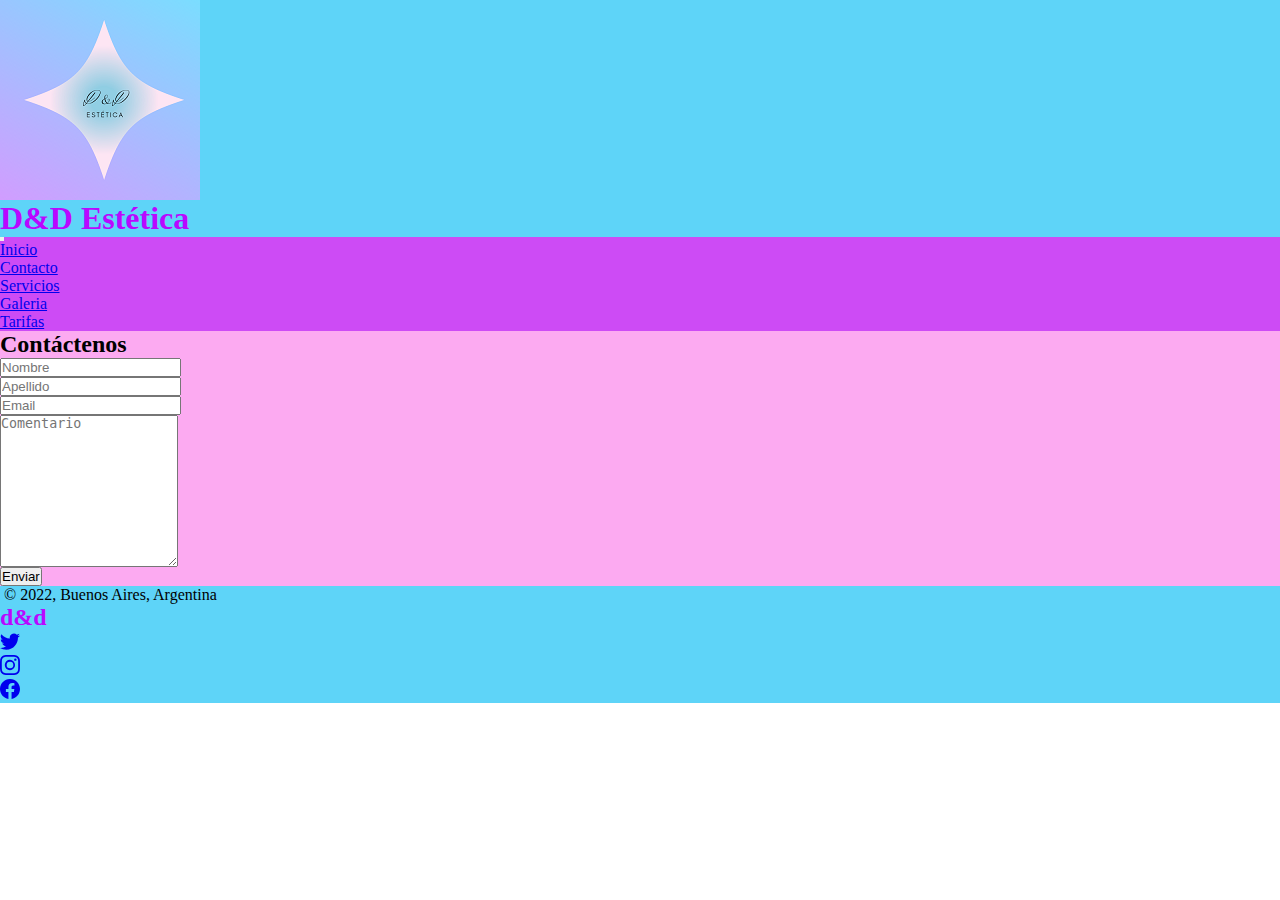
==== commit a859ccfb: "bootstrap" ====
--- a/pages/contacto.html
+++ b/pages/contacto.html
@@ -22,8 +22,8 @@
             </div>
         </div>
     </header>
-    <nav class="navbar navbar-expand-lg navbar-light justify-content-end" style="background-color: rgb(205, 75, 245)">
-        <div>
+    <nav class="navbar navbar-expand-lg navbar-light" style="background-color: rgb(205, 75, 245)">
+        <div class="container-fluid">
             <button class="navbar-toggler" type="button" data-bs-toggle="collapse" data-bs-target="#navbarNav"
                 aria-controls="navbarNav" aria-expanded="false" aria-label="Toggle navigation">
                 <span class="navbar-toggler-icon"></span>
@@ -50,7 +50,7 @@
         </div>
     </nav>
     <main style="background-color: rgb(252, 170, 241)" ;>
-        <form class="row g-4 d-flex flex-column align-items-center">
+        <form class="g-4 d-flex flex-column align-items-center">
             <div>
                 <h2 class="mt-2 text-center">Contáctenos</h2>
             </div>
@@ -68,7 +68,7 @@
             </div>
             <div class="d-flex justify-content-center mb-3 mt-3">
                 <label for="Comentario" class="form-label"></label>
-                <textarea class="form-control" style="width: 50%;" id="exampleFormControlTextarea1" rows="10"
+                <textarea class="form-control" id="exampleFormControlTextarea1" rows="10"
                     placeholder="Comentario"></textarea>
             </div>
             <div class="col-md-3 d-flex justify-content-center mt-2 mb-2">
